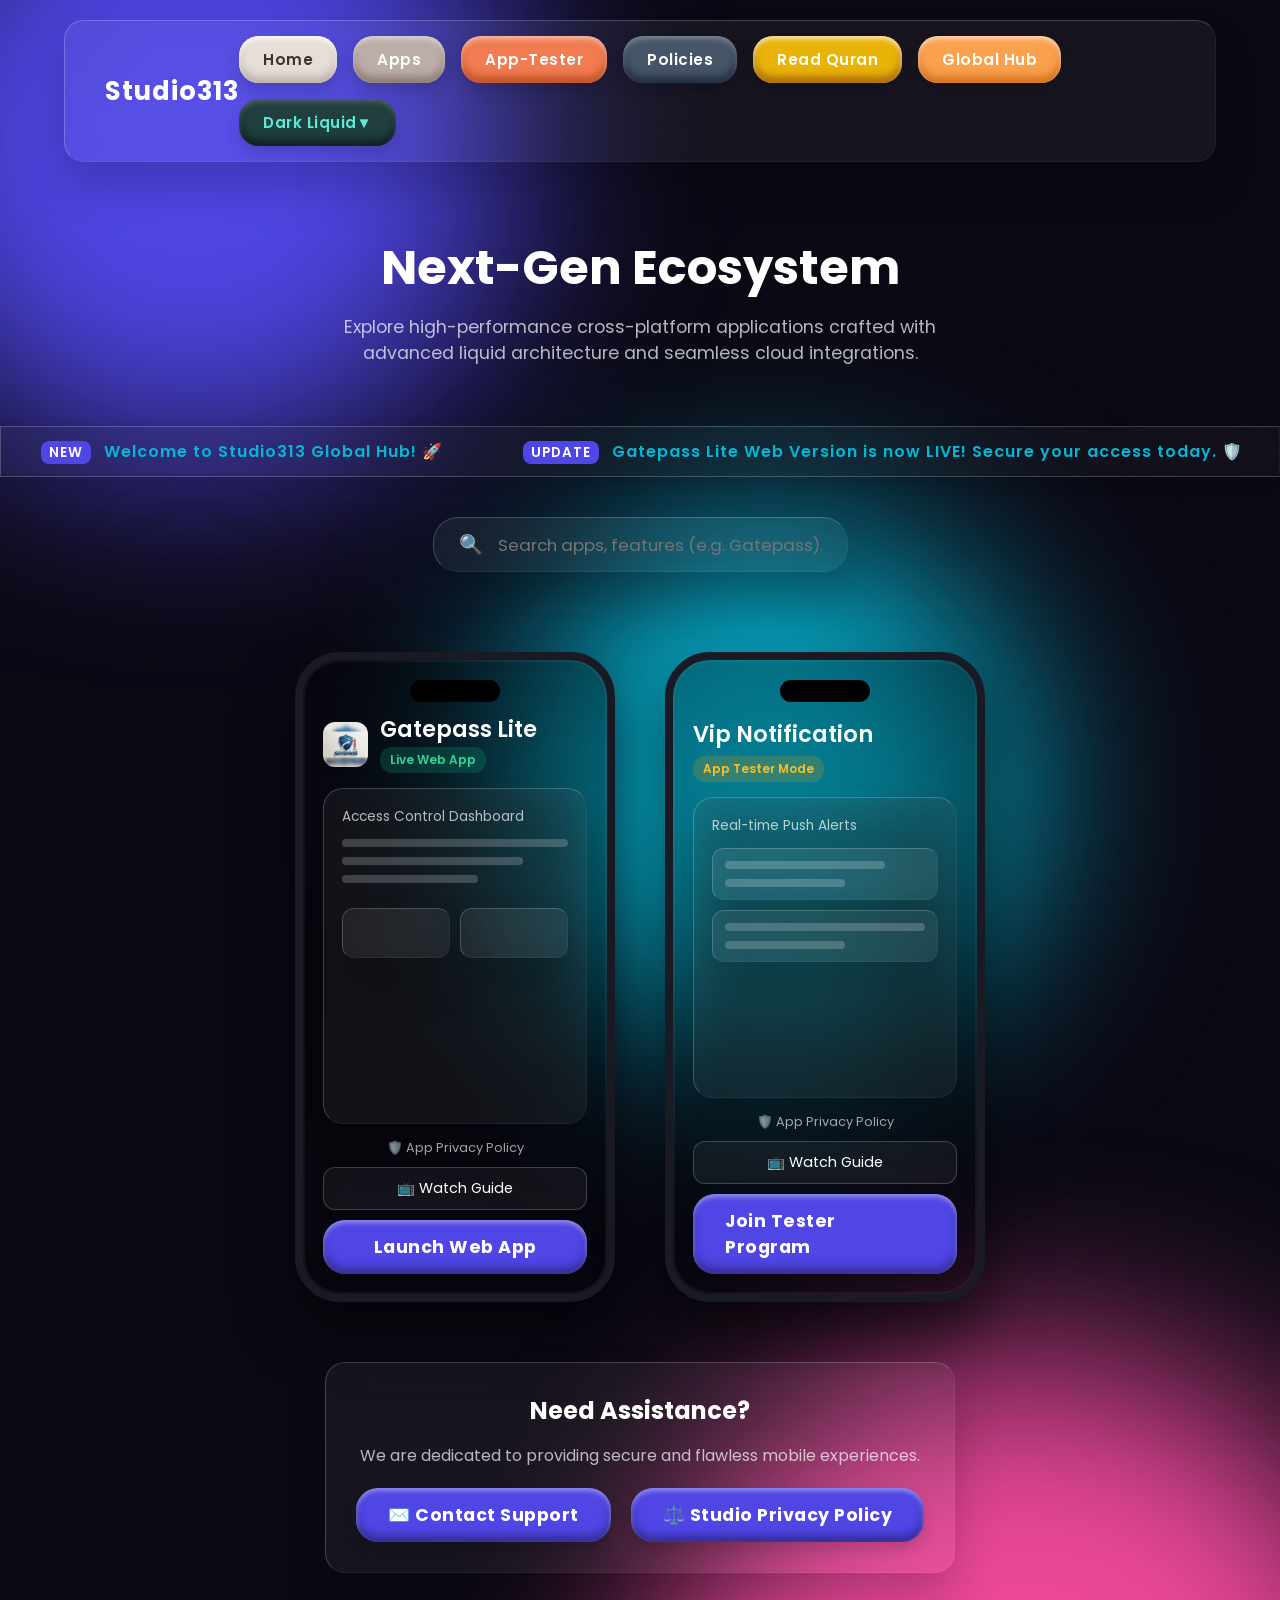
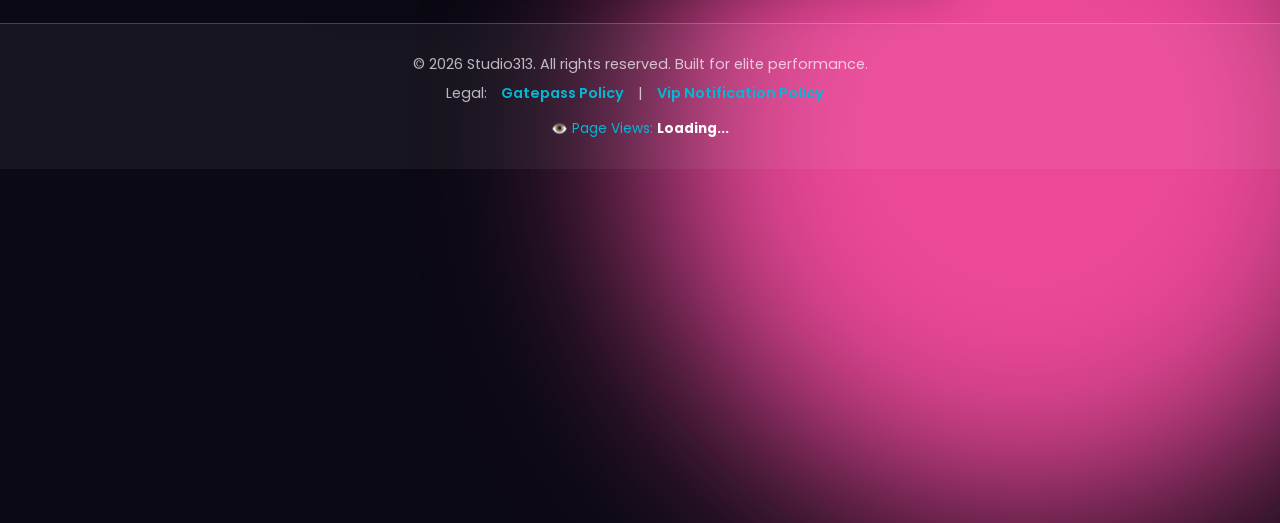
==== index.html @ 282fd988 "Update index.html" ====
<!DOCTYPE html>
<html lang="en" data-theme="dark">
<head>
    <link rel="stylesheet" href="ticker.css">
    <meta charset="UTF-8">
    <meta name="viewport" content="width=device-width, initial-scale=1.0">
    <title>Studio313 | Elite Mobile & Web Studio</title>
    <link href="https://fonts.googleapis.com/css2?family=Poppins:wght@300;400;500;600;700&display=swap" rel="stylesheet">
    <link rel="stylesheet" href="style.css">
    <!-- Nayi Ticker File Link (For Animations) -->
    <link rel="stylesheet" href="ticker.css">
</head>
<body>

    <!-- Dynamic Sun/Moon Liquid Background Elements -->
    <div class="liquid-shape shape-1"></div>
    <div class="liquid-shape shape-2"></div>
    <div class="liquid-shape shape-3"></div>

    <!-- Glass Navbar with Mobile Hamburger -->
    <nav class="navbar glass">
        <div class="logo">Studio313</div>
        
        <!-- Mobile Menu Button (RESTORED) -->
        <button class="mobile-menu-btn" onclick="toggleMobileMenu()">☰</button>

        <ul class="nav-links" id="navLinks" style="align-items: center; gap: 10px;">
            <li><a href="index.html" class="btn-normal-3d">Home</a></li>
            <li><a href="download.html" class="btn-normal-3d">Apps</a></li>
            <li><a href="app-tester.html" class="btn-normal-3d">App-Tester</a></li>
            <li><a href="policies.html" class="btn-normal-3d">Policies</a></li>
            
            <!-- SPECIAL QURAN 3D BUTTON -->
            <li>
                <a href="https://read.quranmajeed.com/" target="_blank" class="quran-special-3d">
                    <span></span> Read Quran
                </a>
            </li>
            
            <li><a href="messenger.html" class="btn-normal-3d" style="color: var(--shape1); font-weight: 700;">Global Hub</a></li>
            
            <li>
                <!-- Custom VIP Theme Switcher -->
                <div class="custom-dropdown">
                    <button class="dropdown-btn btn-normal-3d" onclick="toggleDropdown()" style="border: none; cursor: pointer;">
                        <span id="dropdownBtnText"> Dark Liquid</span> ▼
                    </button>
                    <div class="dropdown-content glass" id="themeDropdown">
                        <a href="#" onclick="setCustomTheme('dark', ' Dark Liquid')"> Dark Liquid</a>
                        <a href="#" onclick="setCustomTheme('light', ' Light Glass')"> Light Glass</a>
                        <a href="#" onclick="setCustomTheme('vip', ' VIP Gold')"> VIP Gold</a>
                        <a href="#" onclick="setCustomTheme('cyber', ' Cyber Neon')"> Cyber Neon</a>
                        <a href="#" onclick="setCustomTheme('pearl', ' Pearl Matte')"> Pearl Matte</a>
                    </div>
                </div>
            </li>
        </ul>
    </nav>

    <!-- Header Section -->
    <div class="header-text">
        <h1>Next-Gen Ecosystem</h1>
        <p>Explore high-performance cross-platform applications crafted with advanced liquid architecture and seamless cloud integrations.</p>
    </div>

    <!-- VIP Animated Advertising Ticker -->
    <div class="ticker-wrapper glass">
        <div class="ticker-track">
            <div class="ticker-item"><span class="highlight">NEW</span> Welcome to Studio313 Global Hub! 🚀</div>
            <div class="ticker-item"><span class="highlight">UPDATE</span> Gatepass Lite Web Version is now LIVE! Secure your access today. 🛡️</div>
            <div class="ticker-item"><span class="highlight">BETA</span> Join the Vip Notification Tester Program. Limited slots available! 🔔</div>
            <div class="ticker-item"><span class="highlight">HIRE US</span> Need a custom Flutter app? Contact our support team for elite development. 💻</div>
            <div class="ticker-item"><span class="highlight">WELCOME</span> We are tracking our amazing new visitors. Thanks for dropping by! 🌍</div>
        </div>
    </div>

    <!-- VIP Glass Search Bar -->
    <div style="max-width: 600px; margin: 0 auto 40px; padding: 12px 25px; border-radius: 25px; display: flex; align-items: center;" class="glass">
        <span style="font-size: 1.2rem; margin-right: 15px;">🔍</span>
        <input type="text" id="searchInput" onkeyup="searchApps()" placeholder="Search apps, features (e.g. Gatepass)..." style="width: 100%; background: transparent; border: none; color: var(--text-color); font-size: 1.05rem; outline: none; font-family: 'Poppins', sans-serif;">
    </div>

   <!-- Apps Showcase inside Hand-Held Mockups -->
    <div class="showcase">
        
        <!-- App 1: Gatepass Lite -->
        <div class="phone-frame glass">
            <div class="dynamic-island"></div>
            <div class="app-header" style="display: flex; align-items: center; gap: 12px; margin-bottom: 15px;">
                <!-- EXACT YAHAN CHOTAY ICON KA NAAM DALEIN -->
                <img src="gatepass-icon.png" alt="App Icon" style="width: 45px; height: 45px; border-radius: 12px; box-shadow: 0 4px 10px rgba(0,0,0,0.3);">
                
                <div>
                    <div class="app-title" style="line-height: 1.1;">Gatepass Lite</div>
                    <div class="app-status status-live">Live Web App</div>
                </div>
            </div>
            <div class="app-widget glass">
                <div class="widget-title">Access Control Dashboard</div>
                <div class="ui-line"></div>
                <div class="ui-line medium"></div>
                <div class="ui-line short"></div>
                <div style="margin-top: 25px; display: flex; gap: 10px;">
                    <div class="glass" style="flex: 1; height: 50px; border-radius: 12px;"></div>
                    <div class="glass" style="flex: 1; height: 50px; border-radius: 12px;"></div>
                </div>
            </div>
            <div style="margin-top: auto; display: flex; flex-direction: column; gap: 10px;">
                <a href="gatepass-policy.html" style="color: var(--text-muted); text-decoration: none; font-size: 0.8rem; text-align: center;">🛡️ App Privacy Policy</a>
                
                <!-- NAYA VIP GUIDE BUTTON -->
                <button onclick="openGuideModal('gatepass')" class="guide-btn glass-btn">📺 Watch Guide</button>
                
                <a href="https://gatepass-lite.web.app" target="_blank" class="vip-action-btn" style="width: 100%;">Launch Web App</a>
            </div>
        </div>

        <!-- App 2: Vip Notification -->
        <div class="phone-frame glass">
            <div class="dynamic-island"></div>
            <div class="app-header">
                <div class="app-title">Vip Notification</div>
                <div class="app-status status-beta">App Tester Mode</div>
            </div>
            <div class="app-widget glass">
                <div class="widget-title">Real-time Push Alerts</div>
                <div class="glass" style="padding: 12px; border-radius: 12px; margin-bottom: 10px;">
                    <div class="ui-line medium"></div>
                    <div class="ui-line short" style="margin-bottom: 0;"></div>
                </div>
                <div class="glass" style="padding: 12px; border-radius: 12px;">
                    <div class="ui-line"></div>
                    <div class="ui-line short" style="margin-bottom: 0;"></div>
                </div>
            </div>
            <div style="margin-top: auto; display: flex; flex-direction: column; gap: 10px;">
                <a href="vip-policy.html" style="color: var(--text-muted); text-decoration: none; font-size: 0.8rem; text-align: center;">🛡️ App Privacy Policy</a>
                
                <!-- NAYA VIP GUIDE BUTTON -->
                <button onclick="openGuideModal('vipnotify')" class="guide-btn glass-btn">📺 Watch Guide</button>
                
                <a href="app-tester.html" class="vip-action-btn" style="width: 100%;">Join Tester Program</a>
            </div>
        </div>

    </div>

    <!-- Support & Legal Section -->
    <div style="text-align: center; margin: 0 auto 50px; max-width: 800px; padding: 30px; border-radius: 20px;" class="glass">
        <h2 style="margin-bottom: 15px;">Need Assistance?</h2>
        <p style="color: var(--text-muted); margin-bottom: 20px;">We are dedicated to providing secure and flawless mobile experiences.</p>
        <div style="display: flex; justify-content: center; gap: 20px; flex-wrap: wrap;">
            <!-- IN DONO PAR BHI VIP BUTTON LAGA DIYA -->
            <a href="contact.html" class="vip-action-btn">✉️ Contact Support</a>
            <a href="studio-policy.html" class="vip-action-btn">⚖️ Studio Privacy Policy</a>
        </div>
    </div>

    <!-- Footer with Live Visitor Counter -->
    <footer>
        <p>&copy; 2026 Studio313. All rights reserved. Built for elite performance.</p>
        <div class="policy-links" style="margin-top: 8px;">
            <span>Legal: </span>
            <a href="gatepass-policy.html">Gatepass Policy</a> | 
            <a href="vip-policy.html">Vip Notification Policy</a>
        </div>
        <div style="margin-top: 15px; font-size: 0.85rem; color: var(--shape3);">
            👁️ Page Views: <span id="visitor-count" style="font-weight: 700; color: var(--text-color);">Loading...</span>
        </div>
    </footer>

    <!-- JS File Link -->
    <script src="script.js"></script>

    <!-- Real Firebase Visitor Counter (Moved inside body for proper loading) -->
    <script type="module">
        import { initializeApp } from "https://www.gstatic.com/firebasejs/12.17.1/firebase-app.js";
        import { getFirestore, doc, getDoc, setDoc, updateDoc, increment } from "https://www.gstatic.com/firebasejs/12.17.1/firebase-firestore.js";

        // Aapki Firebase Keys
        const firebaseConfig = {
            apiKey: "AIzaSyBb_IjN3EtsHuhMP8b5U6_xUEfYf80Gaoc",
            authDomain: "studio313-hq.firebaseapp.com",
            projectId: "studio313-hq",
            storageBucket: "studio313-hq.firebasestorage.app",
            messagingSenderId: "328116481829",
            appId: "1:328116481829:web:6cba13235e85ea76e174cc"
        };

        const app = initializeApp(firebaseConfig);
        const db = getFirestore(app);

        async function updateRealCounter() {
            const countEl = document.getElementById('visitor-count');
            if (!countEl) return;

            // Firebase mein 'stats' collection aur 'views' document ka reference
            const docRef = doc(db, "stats", "views");
            
            try {
                // Check karega ke user naya hai ya purana (Browser Storage se)
                const hasVisited = localStorage.getItem('studio313_real_visitor');
                const docSnap = await getDoc(docRef);

                if (!docSnap.exists()) {
                    // Agar database mein counter nahi hai, toh 1 se shuru karega
                    await setDoc(docRef, { count: 1 });
                    countEl.innerText = "1";
                    localStorage.setItem('studio313_real_visitor', 'yes');
                } else {
                    if (!hasVisited) {
                        // Agar naya user hai, toh Firebase mein +1 karega
                        await updateDoc(docRef, { count: increment(1) });
                        localStorage.setItem('studio313_real_visitor', 'yes');
                        
                        // Naya updated count layega
                        const updatedSnap = await getDoc(docRef);
                        countEl.innerText = updatedSnap.data().count.toLocaleString();
                    } else {
                        // Agar purana user refresh kar raha hai, toh count nahi barhayega sirf show karega
                        countEl.innerText = docSnap.data().count.toLocaleString();
                    }
                }
            } catch (error) {
                console.error("Counter Error:", error);
                countEl.innerText = "Active";
            }
        }

        updateRealCounter();
    </script>
    <!-- ========================================== -->
    <!-- 🌍 9-LANGUAGE VIP GLASS MODAL (POP-UP)     -->
    <!-- ========================================== -->
    <div id="vipGuideModal" class="vip-modal-overlay">
        <div class="vip-modal glass">
            <button class="close-modal" onclick="closeGuideModal()">✖</button>
            
            <div class="modal-content">
                <!-- LEFT SIDE: APP KI TASVEER (PICTURE) -->
                <div class="modal-left">
                    <img id="guideImage" src="app-screenshot.png" alt="App Screen" style="width: 100%; border-radius: 15px; box-shadow: 0 10px 30px rgba(0,0,0,0.5);">
                </div>
                
                <!-- RIGHT SIDE: MULTI-LANGUAGE TEXT -->
                <div class="modal-right">
                    <div class="lang-selector-wrapper">
                        <!-- YAHAN HINDI AUR BENGALI BHI ADD HO GAYI HAIN -->
                        <select id="guideLangSelect" class="glass-btn" onchange="updateGuideText()">
                            <option value="en">🇺🇸 English</option>
                            <option value="ur">🇵🇰 اردو (Urdu)</option>
                            <option value="hi">🇮🇳 हिन्दी (Hindi)</option>
                            <option value="bn">🇧🇩 বাংলা (Bengali)</option>
                            <option value="ar">🇸🇦 العربية (Arabic)</option>
                            <option value="es">🇪🇸 Español (Spanish)</option>
                            <option value="fr">🇫🇷 Français (French)</option>
                            <option value="ru">🇷🇺 Русский (Russian)</option>
                            <option value="zh">🇨🇳 中文 (Chinese)</option>
                        </select>
                    </div>
                    
                    <h2 id="guideTitle" style="margin: 20px 0 15px; color: var(--shape1);">App Guide</h2>
                    <ul id="guideSteps" class="guide-steps-list">
                        <!-- Steps yahan auto-load honge -->
                    </ul>
                </div>
            </div>
        </div>
    </div>

    <!-- VIP Multi-Language Dictionary JS (WITH HINDI & BENGALI) -->
    <script>
        let currentApp = 'gatepass'; // Default

        // 9 Zubanon Ki VIP Dictionary
        const guideDictionary = {
            'gatepass': {
                'en': { title: "Gatepass Lite Guide", steps: ["1. Log in securely to your dashboard.", "2. Monitor real-time access logs.", "3. Approve or deny visitor requests instantly."] },
                'ur': { title: "گیٹ پاس لائٹ گائیڈ", steps: ["1. اپنے ڈیش بورڈ میں محفوظ طریقے سے لاگ ان کریں۔", "2. ریئل ٹائم ایکسیس لاگز مانیٹر کریں۔", "3. وزیٹر کی درخواستیں فوری منظور یا مسترد کریں۔"] },
                'hi': { title: "गेटपास लाइट गाइड", steps: ["1. अपने डैशबोर्ड में सुरक्षित रूप से लॉग इन करें।", "2. रियल-टाइम एक्सेस लॉग्स की निगरानी करें।", "3. आगंतुक के अनुरोधों को तुरंत स्वीकार या अस्वीकार करें।"] },
                'bn': { title: "গেটপাস লাইট গাইড", steps: ["1. আপনার ড্যাশবোর্ডে নিরাপদে লগ ইন করুন।", "2. রিয়েল-টাইম অ্যাক্সেস লগ মনিটর করুন।", "3. দর্শনার্থীদের অনুরোধ সাথে সাথে অনুমোদন বা প্রত্যাখ্যান করুন।"] },
                'ar': { title: "دليل جيت باس لايت", steps: ["1. سجل الدخول إلى لوحة القيادة بأمان.", "2. مراقبة سجلات الوصول في الوقت الفعلي.", "3. الموافقة أو الرفض لطلبات الزوار على الفور."] },
                'es': { title: "Guía de Gatepass", steps: ["1. Inicie sesión de forma segura.", "2. Supervise los registros de acceso.", "3. Apruebe o rechace solicitudes al instante."] },
                'fr': { title: "Guide de Gatepass", steps: ["1. Connectez-vous en toute sécurité.", "2. Surveillez les journaux d'accès.", "3. Approuvez ou refusez les demandes."] },
                'ru': { title: "Руководство Gatepass", steps: ["1. Безопасно войдите в систему.", "2. Отслеживайте журналы доступа.", "3. Мгновенно одобряйте или отклоняйте запросы."] },
                'zh': { title: "Gatepass 指南", steps: ["1. 安全登录到您的仪表板。", "2. 实时监控访问日志。", "3. 立即批准或拒绝请求。"] }
            },
            'vipnotify': {
                'en': { title: "Vip Notify Guide", steps: ["1. Opt-in to the tester program.", "2. Receive live push notifications.", "3. Provide feedback securely."] },
                'ur': { title: "وی آئی پی نوٹیفکیشن گائیڈ", steps: ["1. ٹیسٹر پروگرام میں شامل ہوں۔", "2. لائیو پش نوٹیفکیشنز حاصل کریں۔", "3. محفوظ طریقے سے اپنی رائے دیں۔"] },
                'hi': { title: "वीआईपी नोटिफाई गाइड", steps: ["1. टेस्टर प्रोग्राम में शामिल हों।", "2. लाइव पुश नोटिफिकेशन प्राप्त करें।", "3. सुरक्षित रूप से अपना फीडबैक दें।"] },
                'bn': { title: "ভিআইপি নোটিফাই গাইড", steps: ["1. টেস্টার প্রোগ্রামে যোগ দিন।", "2. লাইভ পুশ নোটিফিকেশন পান।", "3. নিরাপদে আপনার মতামত প্রদান করুন।"] },
                'ar': { title: "دليل إشعارات VIP", steps: ["1. اشترك في برنامج الاختبار.", "2. تلقي إشعارات الدفع المباشرة.", "3. تقديم ملاحظات بأمان."] },
                'es': { title: "Guía VIP Notify", steps: ["1. Únase al programa de pruebas.", "2. Reciba notificaciones en vivo.", "3. Proporcione comentarios de forma segura."] },
                'fr': { title: "Guide VIP Notify", steps: ["1. Rejoignez le programme de test.", "2. Recevez des notifications en direct.", "3. Donnez votre avis en toute sécurité."] },
                'ru': { title: "Руководство VIP Notify", steps: ["1. Присоединяйтесь к программе тестирования.", "2. Получайте push-уведомления.", "3. Оставляйте отзывы безопасно."] },
                'zh': { title: "VIP 通知指南", steps: ["1. 加入测试计划。", "2. 接收实时推送通知。", "3. 安全地提供反馈。"] }
            }
        };

        function openGuideModal(appId) {
            currentApp = appId;
            document.getElementById('vipGuideModal').classList.add('active');
            
            // App ke hisab se tasveer change karna
            const imgEl = document.getElementById('guideImage');
            if(appId === 'gatepass') {
                imgEl.src = 'gatepass-icon.png'; // APNI PIC KA NAAM YAHAN DALEIN
            } else {
                imgEl.src = 'vipnotify-screenshot.png'; // APNI PIC KA NAAM YAHAN DALEIN
            }
            
            updateGuideText(); // Text Load karo
        }

        function closeGuideModal() {
            document.getElementById('vipGuideModal').classList.remove('active');
        }

        function updateGuideText() {
            const lang = document.getElementById('guideLangSelect').value;
            const data = guideDictionary[currentApp][lang];
            
            document.getElementById('guideTitle').innerText = data.title;
            
            // RTL (Right-to-Left) fix for Urdu & Arabic
            const rightPanel = document.querySelector('.modal-right');
            if(lang === 'ur' || lang === 'ar') {
                rightPanel.style.textAlign = 'right';
                rightPanel.style.direction = 'rtl';
            } else {
                rightPanel.style.textAlign = 'left';
                rightPanel.style.direction = 'ltr';
            }

            // List steps
            const ul = document.getElementById('guideSteps');
            ul.innerHTML = '';
            data.steps.forEach(step => {
                let li = document.createElement('li');
                li.innerText = step;
                ul.appendChild(li);
            });
        }
    </script>
</body>
</html>
---- ticker.css ----
/* VIP Animated Advertising Ticker */
.ticker-wrapper {
    width: 100%;
    overflow: hidden;
    background: rgba(255, 255, 255, 0.03);
    border-top: 1px solid var(--glass-border);
    border-bottom: 1px solid var(--glass-border);
    padding: 12px 0;
    margin: 20px 0 40px 0; /* Header ke baad aur search se pehle ki space */
    position: relative;
    z-index: 10;
    box-shadow: 0 5px 15px rgba(0,0,0,0.1);
}

.ticker-track {
    display: flex;
    white-space: nowrap;
    animation: scrollTicker 25s linear infinite;
}

/* Hover karne par animation ruk jaye */
.ticker-wrapper:hover .ticker-track {
    animation-play-state: paused;
}

.ticker-item {
    display: inline-block;
    padding: 0 40px;
    font-size: 1rem;
    color: var(--shape3);
    font-weight: 600;
    letter-spacing: 1px;
}

.ticker-item span.highlight {
    color: var(--text-color);
    background: var(--shape1);
    padding: 2px 8px;
    border-radius: 8px;
    margin-right: 8px;
    font-size: 0.85rem;
}

@keyframes scrollTicker {
    0% { transform: translateX(100%); }
    100% { transform: translateX(-100%); }
}
---- style.css ----
/* --- THEME VARIABLES --- */
:root {
    --bg-color: #0b0914;
    --shape1: #4f46e5;
    --shape2: #ec4899;
    --shape3: #06b6d4;
    --text-color: #ffffff;
    --text-muted: rgba(255, 255, 255, 0.7);
    --glass-bg: rgba(255, 255, 255, 0.05);
    --glass-border: rgba(255, 255, 255, 0.2);
    --phone-frame: #1a1a24;
}

[data-theme="light"] {
    --bg-color: #f0f4f8;
    --shape1: #a5b4fc;
    --shape2: #f9a8d4;
    --shape3: #67e8f9;
    --text-color: #1e293b;
    --text-muted: rgba(30, 41, 59, 0.7);
    --glass-bg: rgba(255, 255, 255, 0.6);
    --glass-border: rgba(255, 255, 255, 0.8);
    --phone-frame: #cbd5e1;
}

[data-theme="vip"] {
    --bg-color: #120000;
    --shape1: #fbbf24;
    --shape2: #d97706;
    --shape3: #78350f;
    --text-color: #ffd700;
    --text-muted: rgba(255, 215, 0, 0.7);
    --glass-bg: rgba(255, 215, 0, 0.03);
    --glass-border: rgba(255, 215, 0, 0.3);
    --phone-frame: #3b2f00;
}

/* --- NAYA THEME 1: CYBER NEON --- */
[data-theme="cyber"] {
    --bg-color: #050914; 
    --shape1: #00ffcc; 
    --shape2: #ff00ff; 
    --shape3: #7000ff; 
    --text-color: #e2e8f0;
    --text-muted: rgba(226, 232, 240, 0.6);
    --glass-bg: rgba(0, 255, 204, 0.02);
    --glass-border: rgba(0, 255, 204, 0.2);
    --phone-frame: #0a1128;
}

/* --- NAYA THEME 2: PEARL MATTE --- */
[data-theme="pearl"] {
    --bg-color: #eaddd7; 
    --shape1: #f38054; 
    --shape2: #bbaea8; 
    --shape3: #6ee7b7; 
    --text-color: #38312e; 
    --text-muted: rgba(56, 49, 46, 0.7);
    --glass-bg: rgba(255, 255, 255, 0.4);
    --glass-border: rgba(255, 255, 255, 0.7);
    --phone-frame: #d6ceca;
}

* {
    margin: 0;
    padding: 0;
    box-sizing: border-box;
    font-family: 'Poppins', sans-serif;
}

/* --- FIX 1: Extra Space Fix (Push Footer to Bottom) --- */
body {
    background-color: var(--bg-color);
    color: var(--text-color);
    min-height: 100vh;
    overflow-x: hidden;
    position: relative;
    transition: background 0.5s ease, color 0.5s ease;
    display: flex;
    flex-direction: column;
}

.contact-wrapper, .tester-container, .download-grid, .showcase {
    flex: 1 0 auto; /* Pushes the footer down */
}

/* --- LIQUID GLOWING BACKGROUND SHAPES (Dynamic via JS) --- */
.liquid-shape {
    position: absolute;
    filter: blur(100px);
    z-index: -1;
    border-radius: 50%;
    animation: moveLiquid 15s infinite alternate cubic-bezier(0.4, 0, 0.2, 1);
    transition: opacity 2s ease, transform 2s ease;
}

.shape-1 { top: -10%; left: -10%; width: 50vw; height: 50vw; background: var(--shape1); }
.shape-2 { bottom: -20%; right: -10%; width: 60vw; height: 60vw; background: var(--shape2); animation-delay: -5s; }
.shape-3 { top: 30%; left: 40%; width: 40vw; height: 40vw; background: var(--shape3); animation-delay: -10s; }

@keyframes moveLiquid {
    0% { transform: translate(0, 0) scale(1); }
    50% { transform: translate(5%, 10%) scale(1.1); }
    100% { transform: translate(-5%, -5%) scale(0.9); }
}

/* --- GLASSMORPHISM EFFECT --- */
.glass {
    background: var(--glass-bg);
    backdrop-filter: blur(25px);
    -webkit-backdrop-filter: blur(25px);
    border-top: 1px solid var(--glass-border);
    border-left: 1px solid var(--glass-border);
    border-right: 1px solid rgba(255, 255, 255, 0.05);
    border-bottom: 1px solid rgba(255, 255, 255, 0.05);
    box-shadow: 0 25px 45px rgba(0, 0, 0, 0.2);
}

.theme-selector {
    padding: 8px 12px;
    outline: none;
    color-scheme: dark; 
}

/* --- NAVIGATION BAR --- */
.navbar {
    display: flex;
    justify-content: space-between;
    align-items: center;
    padding: 15px 40px;
    margin: 20px auto;
    width: 90%;
    max-width: 1300px;
    border-radius: 20px;
    z-index: 100;
    position: relative;
}

.logo { font-size: 1.6rem; font-weight: 700; letter-spacing: 1px; }

.nav-links {
    list-style: none;
    display: flex;
    gap: 15px;
    align-items: center;
    flex-wrap: wrap;
}

/* =========================================
   ULTRA PREMIUM 3D CLAY & NEON CORNERS 
   (Exact Matte Detail + Hover Magic)
   ========================================= */
.nav-links {
    gap: 16px !important;
}

/* 1. MASTER CLAY STRUCTURE (Applies to all buttons) */
.btn-normal-3d, 
.quran-special-3d,
.dropdown-btn {
    display: inline-flex !important;
    align-items: center;
    justify-content: center;
    padding: 12px 24px !important;
    font-family: 'Poppins', sans-serif;
    font-weight: 600 !important;
    font-size: 0.95rem;
    letter-spacing: 0.5px;
    border-radius: 20px !important; /* Premium App Golaai */
    text-decoration: none;
    border: none;
    cursor: pointer;
    position: relative;
    transition: all 0.3s cubic-bezier(0.25, 0.8, 0.25, 1) !important;
    
    /* Variables ko CSS mein call kar liya (Neechay define kiye gaye hain) */
    background: var(--btn-bg) !important;
    color: var(--btn-color) !important;
    
    /* Asli Clay Detail: Top Chamak (Light) + Bottom Gehrai (Dark) */
    box-shadow: 
        inset 0 3px 5px var(--btn-light),
        inset 0 -6px 8px var(--btn-dark),
        0 8px 15px rgba(0, 0, 0, 0.15) !important;
}

/* 2. MOUSE HOVER: CORNER NEON MAGIC */
.btn-normal-3d:hover, 
.quran-special-3d:hover,
.dropdown-btn:hover {
    transform: translateY(-2px);
    box-shadow: 
        /* Yeh hain wo 2 offsets jo sirf CORNERS (kono) par neon light phekenge */
        -5px -5px 15px var(--btn-neon),
         5px  5px 15px var(--btn-neon),
        
        /* 3D Base zinda rakhne ke liye */
        inset 0 3px 5px var(--btn-light),
        inset 0 -6px 8px var(--btn-dark),
        0 12px 20px rgba(0, 0, 0, 0.2) !important;
}

/* 3. MOUSE CLICK: REAL PLASTIC PRESS */
.btn-normal-3d:active, 
.quran-special-3d:active,
.dropdown-btn:active {
    transform: translateY(4px);
    box-shadow: 
        /* Neon roshni click par thori tez hogi */
        -8px -8px 20px var(--btn-neon),
         8px  8px 20px var(--btn-neon),
         
        /* Motai (Volume) dab kar patli ho jayegi */
        inset 0 1px 2px var(--btn-light),
        inset 0 -1px 2px var(--btn-dark),
        0 2px 4px rgba(0, 0, 0, 0.1) !important;
}

/* --- BUTTON COLORS & LIGHTING SETTINGS --- */

/* HOME (Like 'Deslant' - Matte Cream/Grey) */
a.btn-normal-3d[href="index.html"] {
    --btn-bg: #e5dfd8;
    --btn-color: #3b3531;
    --btn-light: rgba(255, 255, 255, 0.9);
    --btn-dark: rgba(184, 172, 162, 0.95);
    --btn-neon: rgba(255, 255, 255, 0.5); 
}

/* APPS (Like 'hoter' - Matte Taupe/Brownish) */
a.btn-normal-3d[href="download.html"] {
    --btn-bg: #bbaea8;
    --btn-color: #ffffff;
    --btn-light: rgba(255, 255, 255, 0.5);
    --btn-dark: rgba(135, 118, 110, 0.95);
    --btn-neon: rgba(187, 174, 168, 0.5);
}

/* APP-TESTER (Like 'Focus' - Matte Orange) */
a.btn-normal-3d[href="app-tester.html"] {
    --btn-bg: #f27c52;
    --btn-color: #ffffff;
    --btn-light: rgba(255, 255, 255, 0.5);
    --btn-dark: rgba(186, 75, 33, 0.95);
    --btn-neon: rgba(242, 124, 82, 0.5); 
}

/* POLICIES (Dark Slate Clay) */
a.btn-normal-3d[href="policies.html"] {
    --btn-bg: #475569;
    --btn-color: #ffffff;
    --btn-light: rgba(255, 255, 255, 0.3);
    --btn-dark: rgba(30, 41, 59, 0.95);
    --btn-neon: rgba(148, 163, 184, 0.4);
}

/* READ QURAN (Premium Gold Clay) */
.quran-special-3d {
    --btn-bg: #eab308;
    --btn-color: #ffffff;
    --btn-light: rgba(255, 255, 255, 0.7);
    --btn-dark: rgba(161, 98, 7, 0.95);
    --btn-neon: rgba(253, 224, 71, 0.6); 
}

/* GLOBAL HUB (Like 'Success' - Vibrant Light Orange) */
a.btn-normal-3d[href*="messenger.html"] {
    --btn-bg: #faa14e;
    --btn-color: #ffffff;
    --btn-light: rgba(255, 255, 255, 0.6);
    --btn-dark: rgba(204, 107, 24, 0.95);
    --btn-neon: rgba(250, 161, 78, 0.5);
}

/* THEME DROPDOWN (Like 'Loating' - Deep Teal/Cyan) */
.dropdown-btn {
    --btn-bg: #223f40;
    --btn-color: #5eead4;
    --btn-light: rgba(255, 255, 255, 0.2);
    --btn-dark: rgba(13, 29, 29, 0.95);
    --btn-neon: rgba(94, 234, 212, 0.4); 
}

/* --- HERO HEADER --- */
.header-text {
    text-align: center;
    margin: 50px 20px 40px;
    z-index: 10;
    position: relative;
}
.header-text h1 { font-size: 3rem; margin-bottom: 10px; font-weight: 700; }
.header-text p { font-size: 1.1rem; color: var(--text-muted); max-width: 600px; margin: 0 auto; }

/* --- APPS SHOWCASE GRID --- */
.showcase {
    display: flex;
    justify-content: center;
    gap: 50px;
    flex-wrap: wrap;
    padding: 20px;
    max-width: 1300px;
    margin: 20px auto 40px; 
    z-index: 10;
    position: relative;
    flex: 1;
}

/* --- HAND-HELD STYLE PHONE MOCKUP --- */
.phone-frame {
    width: 320px;
    height: 650px;
    border-radius: 45px;
    border: 8px solid var(--phone-frame);
    background: rgba(0, 0, 0, 0.3);
    position: relative;
    padding: 20px;
    box-shadow: 0 30px 60px rgba(0, 0, 0, 0.6), inset 0 0 0 2px rgba(255,255,255,0.05);
    display: flex;
    flex-direction: column;
    overflow: hidden;
    transition: transform 0.4s cubic-bezier(0.175, 0.885, 0.32, 1.275);
}

.phone-frame:hover { transform: translateY(-15px) scale(1.02); }

.dynamic-island {
    width: 90px;
    height: 22px;
    background: #000;
    border-radius: 20px;
    margin: 0 auto 15px;
}

.app-header { margin-bottom: 15px; }
.app-title { font-size: 1.4rem; font-weight: 600; }
.app-status {
    font-size: 0.75rem;
    padding: 4px 10px;
    border-radius: 12px;
    display: inline-block;
    margin-top: 5px;
    font-weight: 600;
}

.status-live { background: rgba(16, 185, 129, 0.2); color: #34d399; }
.status-beta { background: rgba(245, 158, 11, 0.2); color: #fbbf24; }

.app-widget {
    border-radius: 20px;
    padding: 18px;
    margin-bottom: 15px;
    flex-grow: 1;
}
.widget-title { font-size: 0.85rem; color: var(--text-muted); margin-bottom: 12px; }

.ui-line {
    height: 8px;
    background: var(--glass-border);
    border-radius: 4px;
    margin-bottom: 10px;
}
.ui-line.short { width: 60%; }
.ui-line.medium { width: 80%; }

.action-btn {
    text-align: center;
    padding: 14px;
    text-decoration: none;
    margin-top: auto;
    display: block;
}

/* --- CUSTOM VIP DROPDOWN (Fix for White Background) --- */
.custom-dropdown {
    position: relative;
    display: inline-block;
}

.dropdown-content {
    display: none;
    position: absolute;
    right: 0;
    top: 110%;
    min-width: 160px;
    border-radius: 15px;
    overflow: hidden;
    z-index: 1000;
}

.dropdown-content.show {
    display: block;
    animation: fadeIn 0.2s ease;
}

.dropdown-content a {
    color: var(--text-color);
    padding: 12px 16px;
    text-decoration: none;
    display: block;
    font-weight: 500;
    font-size: 0.9rem;
    transition: background 0.2s;
}

.dropdown-content a:hover {
    background: var(--glass-border);
}

@keyframes fadeIn {
    from { opacity: 0; transform: translateY(-10px); }
    to { opacity: 1; transform: translateY(0); }
}

/* --- MOBILE RESPONSIVENESS (Hamburger Menu) --- */
.mobile-menu-btn {
    display: none;
    font-size: 1.8rem;
    background: none;
    border: none;
    color: var(--text-color);
    cursor: pointer;
}

@media screen and (max-width: 850px) {
    .mobile-menu-btn {
        display: block; 
    }
    
    .nav-links {
        display: none; 
        flex-direction: column;
        position: absolute;
        top: 80px;
        left: 5%;
        width: 90%;
        background: var(--bg-color);
        border: 1px solid var(--glass-border);
        border-radius: 20px;
        padding: 20px;
        box-shadow: 0 20px 40px rgba(0,0,0,0.5);
    }
    
    .nav-links.active {
        display: flex; 
    }
    
    .nav-links li {
        width: 100%;
        text-align: center;
    }
    
    /* Fix Mobile Width for 3D Buttons */
    .nav-links > li > a, .dropdown-btn {
        width: 100%;
        margin-bottom: 10px;
    }
    
    .custom-dropdown {
        width: 100%;
        text-align: center;
        margin-top: 5px;
    }
    
    .dropdown-content {
        left: 50%;
        transform: translateX(-50%);
        right: auto;
    }
}

/* --- FIX 2: Custom VIP Dropdown Arrow for Contact Form --- */
.form-group select.form-control {
    -webkit-appearance: none;
    -moz-appearance: none;
    appearance: none;
    background-image: url('data:image/svg+xml;utf8,<svg xmlns="http://www.w3.org/2000/svg" width="24" height="24" fill="white"><path d="M7 10l5 5 5-5z"/></svg>');
    background-repeat: no-repeat;
    background-position: right 15px center;
    padding-right: 40px;
    cursor: pointer;
}

.form-group select.form-control option {
    background-color: #1a1a24;
    color: #ffffff;
    padding: 10px;
}

.form-group select.form-control:focus {
    background-color: rgba(255, 255, 255, 0.08);
}

/* --- FOOTER --- */
footer {
    flex-shrink: 0;
    width: 100%;
    text-align: center;
    padding: 30px 20px;
    border-top: 1px solid var(--glass-border);
    z-index: 10;
    color: var(--text-muted);
    font-size: 0.9rem;
    background: var(--glass-bg);
}

.policy-links a {
    color: var(--shape3);
    text-decoration: none;
    margin: 0 10px;
    font-weight: 600;
}
.policy-links a:hover { text-decoration: underline; }

/* =========================================
   UNIVERSAL VIP ACTION BUTTON (For All Pages)
   ========================================= */
.vip-action-btn {
    display: inline-flex !important;
    align-items: center;
    justify-content: center;
    padding: 14px 32px !important;
    font-family: 'Poppins', sans-serif;
    font-weight: 700 !important;
    font-size: 1.1rem;
    letter-spacing: 0.5px;
    border-radius: 22px !important;
    text-decoration: none;
    border: none;
    cursor: pointer;
    position: relative;
    transition: all 0.3s cubic-bezier(0.25, 0.8, 0.25, 1) !important;
    
    /* VIP Universal Color (Indigo/Blue) */
    --btn-bg: #4f46e5; 
    --btn-color: #ffffff;
    --btn-light: rgba(255, 255, 255, 0.4);
    --btn-dark: rgba(49, 42, 140, 0.95);
    --btn-neon: rgba(79, 70, 229, 0.5); /* Indigo Neon Glow */

    background: var(--btn-bg) !important;
    color: var(--btn-color) !important;
    
    /* 3D Matte Clay Structure */
    box-shadow: 
        inset 0 3px 5px var(--btn-light),
        inset 0 -6px 8px var(--btn-dark),
        0 8px 15px rgba(0, 0, 0, 0.15) !important;
}

/* Hover: Corner Neon Magic */
.vip-action-btn:hover {
    transform: translateY(-2px);
    box-shadow: 
        -5px -5px 15px var(--btn-neon),
         5px  5px 15px var(--btn-neon),
        inset 0 3px 5px var(--btn-light),
        inset 0 -6px 8px var(--btn-dark),
        0 12px 20px rgba(0, 0, 0, 0.2) !important;
}

/* Click: Real Plastic Press */
.vip-action-btn:active {
    transform: translateY(4px);
    box-shadow: 
        -8px -8px 20px var(--btn-neon),
         8px  8px 20px var(--btn-neon),
        inset 0 1px 2px var(--btn-light),
        inset 0 -1px 2px var(--btn-dark),
        0 2px 4px rgba(0, 0, 0, 0.1) !important;

    /* VIP Animated Advertising Ticker */
.ticker-wrapper {
    width: 100%;
    overflow: hidden;
    background: rgba(255, 255, 255, 0.03);
    border-top: 1px solid var(--glass-border);
    border-bottom: 1px solid var(--glass-border);
    padding: 12px 0;
    margin: 20px 0 40px 0; /* Header ke baad aur search se pehle ki space */
    position: relative;
    z-index: 10;
    box-shadow: 0 5px 15px rgba(0,0,0,0.1);
}

.ticker-track {
    display: flex;
    white-space: nowrap;
    animation: scrollTicker 25s linear infinite;
}

/* Hover karne par animation ruk jaye */
.ticker-wrapper:hover .ticker-track {
    animation-play-state: paused;
}

.ticker-item {
    display: inline-block;
    padding: 0 40px;
    font-size: 1rem;
    color: var(--shape3);
    font-weight: 600;
    letter-spacing: 1px;
}

.ticker-item span.highlight {
    color: var(--text-color);
    background: var(--shape1);
    padding: 2px 8px;
    border-radius: 8px;
    margin-right: 8px;
    font-size: 0.85rem;
}

@keyframes scrollTicker {
    0% { transform: translateX(100%); }
    100% { transform: translateX(-100%); }
}
}

/* ==========================================
   VIP MULTI-LANGUAGE MODAL (POP-UP) CSS
   ========================================== */
.guide-btn {
    padding: 10px;
    font-size: 0.9rem;
    border-radius: 12px;
    border: 1px solid var(--glass-border);
    color: var(--text-color);
    background: rgba(255, 255, 255, 0.05);
    cursor: pointer;
    transition: all 0.3s ease;
}
.guide-btn:hover { background: rgba(255, 255, 255, 0.15); border-color: var(--shape1); }

/* Overlay (Peechay ka Blur) */
.vip-modal-overlay {
    position: fixed;
    top: 0; left: 0; width: 100%; height: 100%;
    background: rgba(0, 0, 0, 0.7);
    backdrop-filter: blur(15px);
    -webkit-backdrop-filter: blur(15px);
    z-index: 9999; /* Sab se upar */
    display: flex;
    justify-content: center;
    align-items: center;
    opacity: 0;
    visibility: hidden;
    transition: all 0.4s ease;
}
.vip-modal-overlay.active {
    opacity: 1;
    visibility: visible;
}

/* Glass Modal Box */
.vip-modal {
    width: 90%;
    max-width: 900px;
    border-radius: 25px;
    padding: 30px;
    position: relative;
    transform: scale(0.8);
    transition: transform 0.4s cubic-bezier(0.175, 0.885, 0.32, 1.275);
    box-shadow: 0 30px 60px rgba(0,0,0,0.6), inset 0 0 0 2px rgba(255,255,255,0.1);
}
.vip-modal-overlay.active .vip-modal { transform: scale(1); }

/* Close Button */
.close-modal {
    position: absolute;
    top: 20px; right: 25px;
    background: transparent;
    border: none;
    color: var(--text-color);
    font-size: 1.5rem;
    cursor: pointer;
    transition: color 0.2s;
    z-index: 10;
}
.close-modal:hover { color: #ef4444; }

/* Content Layout (Grid) */
.modal-content {
    display: grid;
    grid-template-columns: 1fr 1fr;
    gap: 30px;
    align-items: center;
}

.guide-steps-list {
    list-style: none;
    padding: 0;
    margin: 0;
}
.guide-steps-list li {
    background: rgba(255, 255, 255, 0.05);
    border-left: 4px solid var(--shape3);
    padding: 12px 15px;
    margin-bottom: 12px;
    border-radius: 8px;
    font-size: 0.95rem;
    color: #e2e8f0;
}

/* RTL Support for Arabic/Urdu */
.modal-right[style*="direction: rtl"] .guide-steps-list li {
    border-left: none;
    border-right: 4px solid var(--shape3);
}

/* Mobile Responsiveness */
@media (max-width: 768px) {
    .modal-content { grid-template-columns: 1fr; }
    .modal-left img { max-height: 250px; object-fit: contain; }
    .vip-modal { padding: 20px; max-height: 90vh; overflow-y: auto; }
}
---- ticker.css ----
/* VIP Animated Advertising Ticker */
.ticker-wrapper {
    width: 100%;
    overflow: hidden;
    background: rgba(255, 255, 255, 0.03);
    border-top: 1px solid var(--glass-border);
    border-bottom: 1px solid var(--glass-border);
    padding: 12px 0;
    margin: 20px 0 40px 0; /* Header ke baad aur search se pehle ki space */
    position: relative;
    z-index: 10;
    box-shadow: 0 5px 15px rgba(0,0,0,0.1);
}

.ticker-track {
    display: flex;
    white-space: nowrap;
    animation: scrollTicker 25s linear infinite;
}

/* Hover karne par animation ruk jaye */
.ticker-wrapper:hover .ticker-track {
    animation-play-state: paused;
}

.ticker-item {
    display: inline-block;
    padding: 0 40px;
    font-size: 1rem;
    color: var(--shape3);
    font-weight: 600;
    letter-spacing: 1px;
}

.ticker-item span.highlight {
    color: var(--text-color);
    background: var(--shape1);
    padding: 2px 8px;
    border-radius: 8px;
    margin-right: 8px;
    font-size: 0.85rem;
}

@keyframes scrollTicker {
    0% { transform: translateX(100%); }
    100% { transform: translateX(-100%); }
}
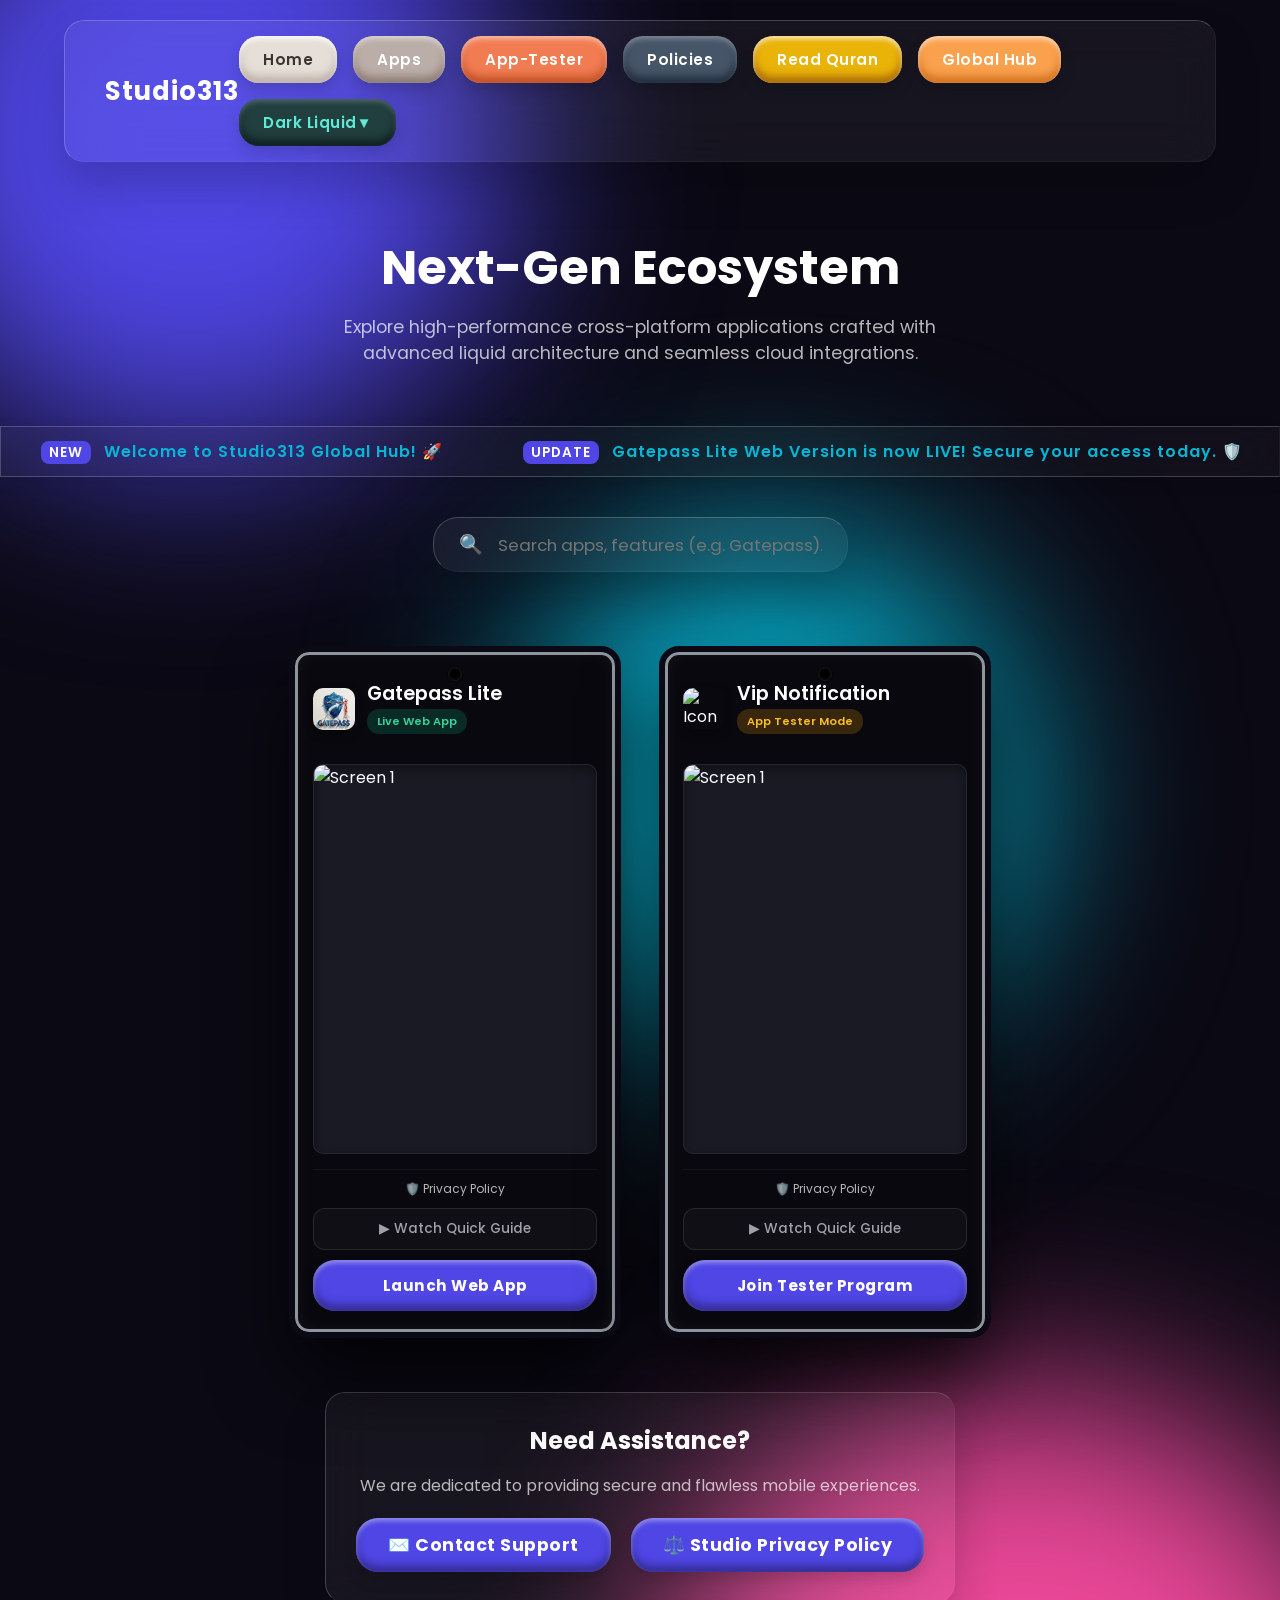
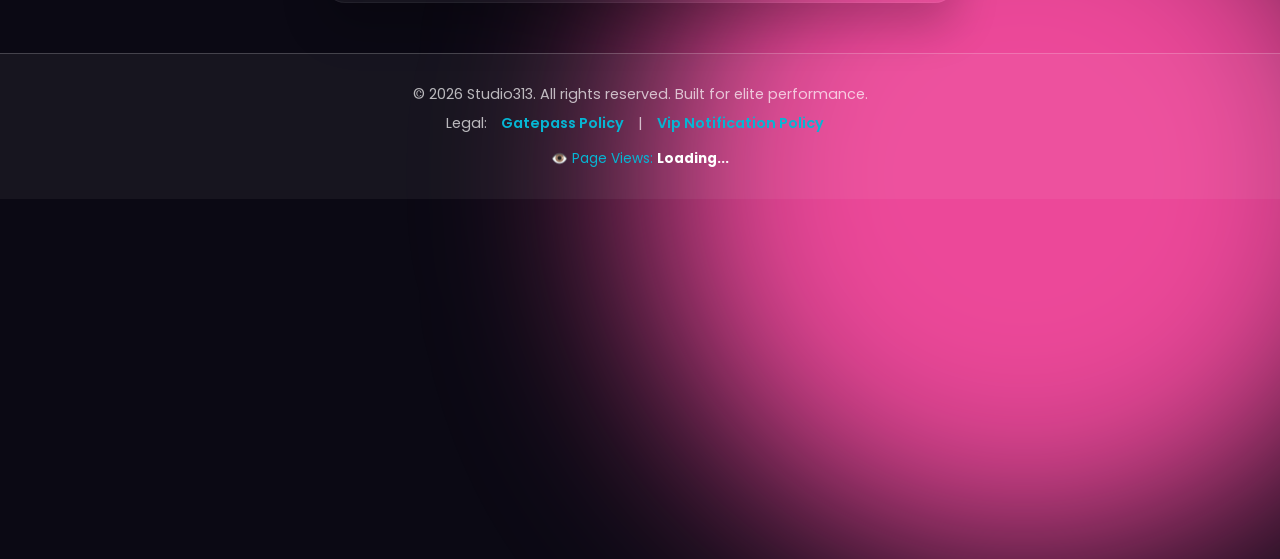
==== commit 1dbd00c8: "Update index.html" ====
--- a/index.html
+++ b/index.html
@@ -83,68 +83,69 @@
    <!-- Apps Showcase inside Hand-Held Mockups -->
     <div class="showcase">
         
-        <!-- App 1: Gatepass Lite -->
-        <div class="phone-frame glass">
-            <div class="dynamic-island"></div>
-            <div class="app-header" style="display: flex; align-items: center; gap: 12px; margin-bottom: 15px;">
-                <!-- EXACT YAHAN CHOTAY ICON KA NAAM DALEIN -->
-                <img src="gatepass-icon.png" alt="App Icon" style="width: 45px; height: 45px; border-radius: 12px; box-shadow: 0 4px 10px rgba(0,0,0,0.3);">
-                
+        <!-- App 1: Gatepass Lite (S25 Ultra Design) -->
+        <div class="phone-frame">
+            <div class="punch-hole-camera"></div>
+            
+            <div class="app-header" style="display: flex; align-items: center; gap: 12px; margin-top: 10px;">
+                <img src="gatepass-icon.png" alt="Icon" style="width: 42px; height: 42px; border-radius: 10px; box-shadow: 0 4px 10px rgba(0,0,0,0.3);">
                 <div>
-                    <div class="app-title" style="line-height: 1.1;">Gatepass Lite</div>
-                    <div class="app-status status-live">Live Web App</div>
-                </div>
-            </div>
-            <div class="app-widget glass">
-                <div class="widget-title">Access Control Dashboard</div>
-                <div class="ui-line"></div>
-                <div class="ui-line medium"></div>
-                <div class="ui-line short"></div>
-                <div style="margin-top: 25px; display: flex; gap: 10px;">
-                    <div class="glass" style="flex: 1; height: 50px; border-radius: 12px;"></div>
-                    <div class="glass" style="flex: 1; height: 50px; border-radius: 12px;"></div>
-                </div>
-            </div>
-            <div style="margin-top: auto; display: flex; flex-direction: column; gap: 10px;">
-                <a href="gatepass-policy.html" style="color: var(--text-muted); text-decoration: none; font-size: 0.8rem; text-align: center;">🛡️ App Privacy Policy</a>
-                
-                <!-- NAYA VIP GUIDE BUTTON -->
-                <button onclick="openGuideModal('gatepass')" class="guide-btn glass-btn">📺 Watch Guide</button>
-                
-                <a href="https://gatepass-lite.web.app" target="_blank" class="vip-action-btn" style="width: 100%;">Launch Web App</a>
-            </div>
-        </div>
-
-        <!-- App 2: Vip Notification -->
-        <div class="phone-frame glass">
-            <div class="dynamic-island"></div>
-            <div class="app-header">
-                <div class="app-title">Vip Notification</div>
-                <div class="app-status status-beta">App Tester Mode</div>
-            </div>
-            <div class="app-widget glass">
-                <div class="widget-title">Real-time Push Alerts</div>
-                <div class="glass" style="padding: 12px; border-radius: 12px; margin-bottom: 10px;">
-                    <div class="ui-line medium"></div>
-                    <div class="ui-line short" style="margin-bottom: 0;"></div>
-                </div>
-                <div class="glass" style="padding: 12px; border-radius: 12px;">
-                    <div class="ui-line"></div>
-                    <div class="ui-line short" style="margin-bottom: 0;"></div>
-                </div>
-            </div>
-            <div style="margin-top: auto; display: flex; flex-direction: column; gap: 10px;">
-                <a href="vip-policy.html" style="color: var(--text-muted); text-decoration: none; font-size: 0.8rem; text-align: center;">🛡️ App Privacy Policy</a>
-                
-                <!-- NAYA VIP GUIDE BUTTON -->
-                <button onclick="openGuideModal('vipnotify')" class="guide-btn glass-btn">📺 Watch Guide</button>
-                
-                <a href="app-tester.html" class="vip-action-btn" style="width: 100%;">Join Tester Program</a>
-            </div>
-        </div>
-
-    </div>
-
+                    <div class="app-title" style="line-height: 1.1; font-size: 1.2rem;">Gatepass Lite</div>
+                    <div class="app-status status-live" style="font-size: 0.7rem;">Live Web App</div>
+                </div>
+            </div>
+
+            <!-- AUTO-SLIDING 4 SCREENSHOTS -->
+            <div class="app-screen-slider">
+                <div class="slider-track">
+                    <!-- Yahan apni 4 tasveeron ke naam dalein -->
+                    <img src="gatepass-screen1.png" alt="Screen 1">
+                    <img src="gatepass-screen2.png" alt="Screen 2">
+                    <img src="gatepass-screen3.png" alt="Screen 3">
+                    <img src="gatepass-screen4.png" alt="Screen 4">
+                </div>
+            </div>
+
+            <!-- Sleek Bottom Actions -->
+            <div class="phone-actions">
+                <a href="gatepass-policy.html" style="color: var(--text-muted); text-decoration: none; font-size: 0.75rem; text-align: center;">🛡️ Privacy Policy</a>
+                <button onclick="openGuideModal('gatepass')" class="btn-watch-guide">▶ Watch Quick Guide</button>
+                <a href="https://gatepass-lite.web.app" target="_blank" class="vip-action-btn phone-launch-btn">Launch Web App</a>
+            </div>
+        </div>
+
+        <!-- App 2: Vip Notification (S25 Ultra Design) -->
+        <div class="phone-frame">
+            <div class="punch-hole-camera"></div>
+            
+            <div class="app-header" style="display: flex; align-items: center; gap: 12px; margin-top: 10px;">
+                <img src="vipnotify-icon.png" alt="Icon" style="width: 42px; height: 42px; border-radius: 10px; box-shadow: 0 4px 10px rgba(0,0,0,0.3);">
+                <div>
+                    <div class="app-title" style="line-height: 1.1; font-size: 1.2rem;">Vip Notification</div>
+                    <div class="app-status status-beta" style="font-size: 0.7rem;">App Tester Mode</div>
+                </div>
+            </div>
+
+            <!-- AUTO-SLIDING 4 SCREENSHOTS -->
+            <div class="app-screen-slider">
+                <div class="slider-track">
+                    <!-- Yahan apni 4 tasveeron ke naam dalein -->
+                    <img src="vip-screen1.png" alt="Screen 1">
+                    <img src="vip-screen2.png" alt="Screen 2">
+                    <img src="vip-screen3.png" alt="Screen 3">
+                    <img src="vip-screen4.png" alt="Screen 4">
+                </div>
+            </div>
+
+            <!-- Sleek Bottom Actions -->
+            <div class="phone-actions">
+                <a href="vip-policy.html" style="color: var(--text-muted); text-decoration: none; font-size: 0.75rem; text-align: center;">🛡️ Privacy Policy</a>
+                <button onclick="openGuideModal('vipnotify')" class="btn-watch-guide">▶ Watch Quick Guide</button>
+                <a href="app-tester.html" class="vip-action-btn phone-launch-btn">Join Tester Program</a>
+            </div>
+        </div>
+
+    </div>   
     <!-- Support & Legal Section -->
     <div style="text-align: center; margin: 0 auto 50px; max-width: 800px; padding: 30px; border-radius: 20px;" class="glass">
         <h2 style="margin-bottom: 15px;">Need Assistance?</h2>
--- a/style.css
+++ b/style.css
@@ -345,29 +345,117 @@
 .status-live { background: rgba(16, 185, 129, 0.2); color: #34d399; }
 .status-beta { background: rgba(245, 158, 11, 0.2); color: #fbbf24; }
 
-.app-widget {
-    border-radius: 20px;
-    padding: 18px;
-    margin-bottom: 15px;
+/* =========================================
+   SAMSUNG GALAXY S25 ULTRA VIP PHONE MOCKUP
+   ========================================= */
+.phone-frame {
+    width: 320px;
+    height: 680px;
+    border-radius: 14px; /* S-Ultra Sharp Corners */
+    border: 3px solid #8e959c; /* Titanium Grey Frame */
+    outline: 6px solid #0b0914; /* Outer Dark Bezel */
+    background: #09080e; /* Deep OLED Black Screen */
+    position: relative;
+    padding: 18px 15px;
+    display: flex;
+    flex-direction: column;
+    box-shadow: 0 40px 80px rgba(0,0,0,0.8), inset 0 0 15px rgba(255,255,255,0.05);
+    overflow: hidden;
+    transition: transform 0.4s cubic-bezier(0.175, 0.885, 0.32, 1.275);
+}
+
+.phone-frame:hover { transform: translateY(-15px) scale(1.02); }
+
+/* S25 Ultra Punch-Hole Camera */
+.punch-hole-camera {
+    width: 14px;
+    height: 14px;
+    background: #000;
+    border-radius: 50%;
+    position: absolute;
+    top: 12px;
+    left: 50%;
+    transform: translateX(-50%);
+    z-index: 20;
+    box-shadow: inset 0 0 3px rgba(255,255,255,0.2), 0 0 0 1px rgba(0,0,0,0.5);
+}
+
+/* =========================================
+   AUTO-SLIDING APP SCREENS (ANIMATION)
+   ========================================= */
+.app-screen-slider {
     flex-grow: 1;
-}
-.widget-title { font-size: 0.85rem; color: var(--text-muted); margin-bottom: 12px; }
-
-.ui-line {
-    height: 8px;
-    background: var(--glass-border);
-    border-radius: 4px;
-    margin-bottom: 10px;
-}
-.ui-line.short { width: 60%; }
-.ui-line.medium { width: 80%; }
-
-.action-btn {
-    text-align: center;
-    padding: 14px;
-    text-decoration: none;
+    margin: 15px 0;
+    border-radius: 10px;
+    overflow: hidden;
+    position: relative;
+    background: #1a1a24;
+    box-shadow: inset 0 4px 10px rgba(0,0,0,0.4);
+    border: 1px solid rgba(255,255,255,0.05);
+}
+
+.slider-track {
+    display: flex;
+    width: 400%; /* Kyunke 4 tasveerein hain */
+    height: 100%;
+    /* 16 Seconds ki smooth animation, ruk ruk kar chalegi */
+    animation: appSlideShow 16s infinite cubic-bezier(0.77, 0, 0.175, 1);
+}
+
+.slider-track img {
+    width: 25%; /* Har tasveer track ka 25% (1/4) hissa legi */
+    height: 100%;
+    object-fit: cover; /* Screen mein perfectly fit hone ke liye */
+}
+
+/* 4 Screens ki Animation Keyframes */
+@keyframes appSlideShow {
+    0%, 20% { transform: translateX(0); }             /* Screen 1 */
+    25%, 45% { transform: translateX(-25%); }         /* Screen 2 */
+    50%, 70% { transform: translateX(-50%); }         /* Screen 3 */
+    75%, 95% { transform: translateX(-75%); }         /* Screen 4 */
+    100% { transform: translateX(0); }                /* Wapis Screen 1 */
+}
+
+/* =========================================
+   PREMIUM BOTTOM BUTTONS (Sleek UI)
+   ========================================= */
+.phone-actions {
+    display: flex;
+    flex-direction: column;
+    gap: 10px;
     margin-top: auto;
-    display: block;
+    padding-top: 10px;
+    border-top: 1px solid rgba(255, 255, 255, 0.05);
+}
+
+.btn-watch-guide {
+    display: flex;
+    align-items: center;
+    justify-content: center;
+    gap: 8px;
+    padding: 10px;
+    background: rgba(255,255,255,0.03);
+    border: 1px solid rgba(255,255,255,0.1);
+    border-radius: 12px;
+    color: #a1a1aa; /* Premium light grey text */
+    font-size: 0.85rem;
+    font-weight: 500;
+    cursor: pointer;
+    transition: all 0.3s;
+}
+
+.btn-watch-guide:hover {
+    background: rgba(255,255,255,0.1);
+    color: #ffffff;
+    border-color: rgba(255,255,255,0.3);
+}
+
+.phone-launch-btn {
+    border-radius: 12px !important; /* Phone ke andar gol nahi, boxy button acha lagta hai */
+    padding: 12px !important;
+    font-size: 0.95rem !important;
+    width: 100%;
 }
 
 /* --- CUSTOM VIP DROPDOWN (Fix for White Background) --- */
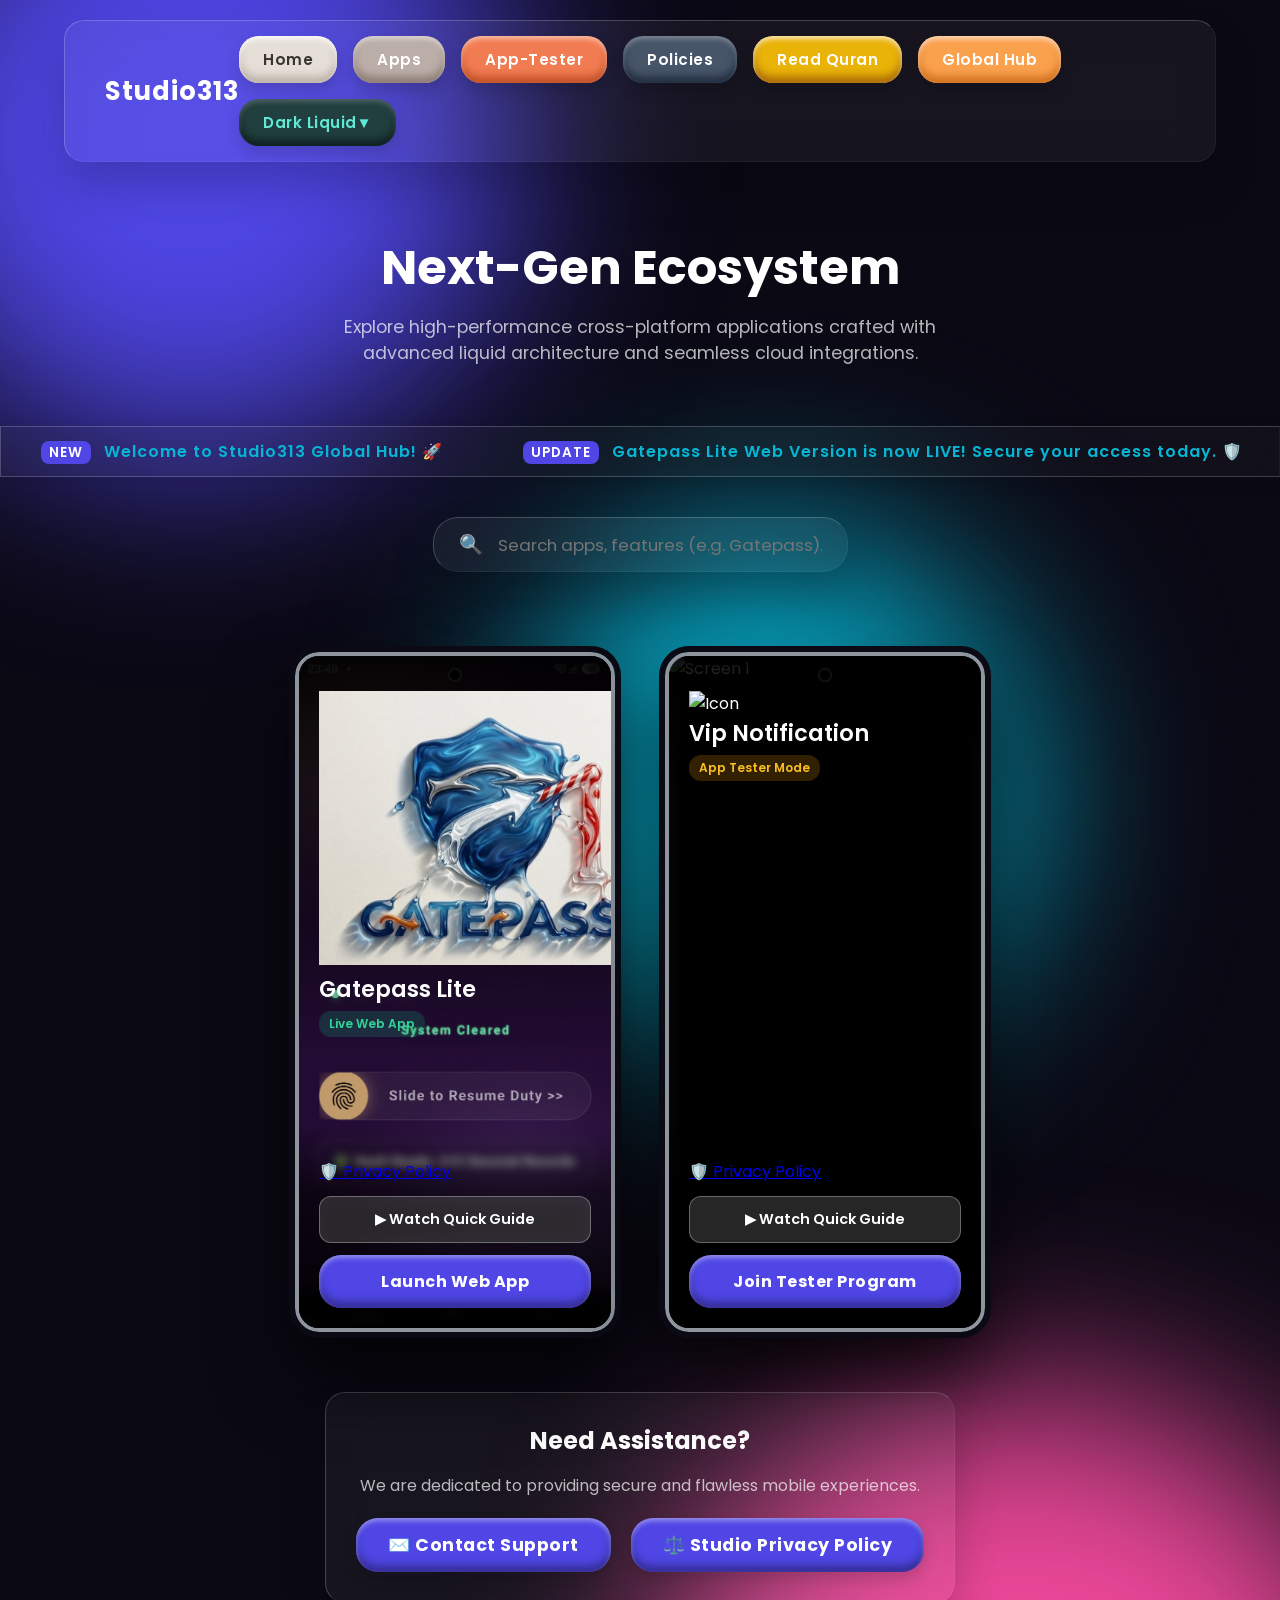
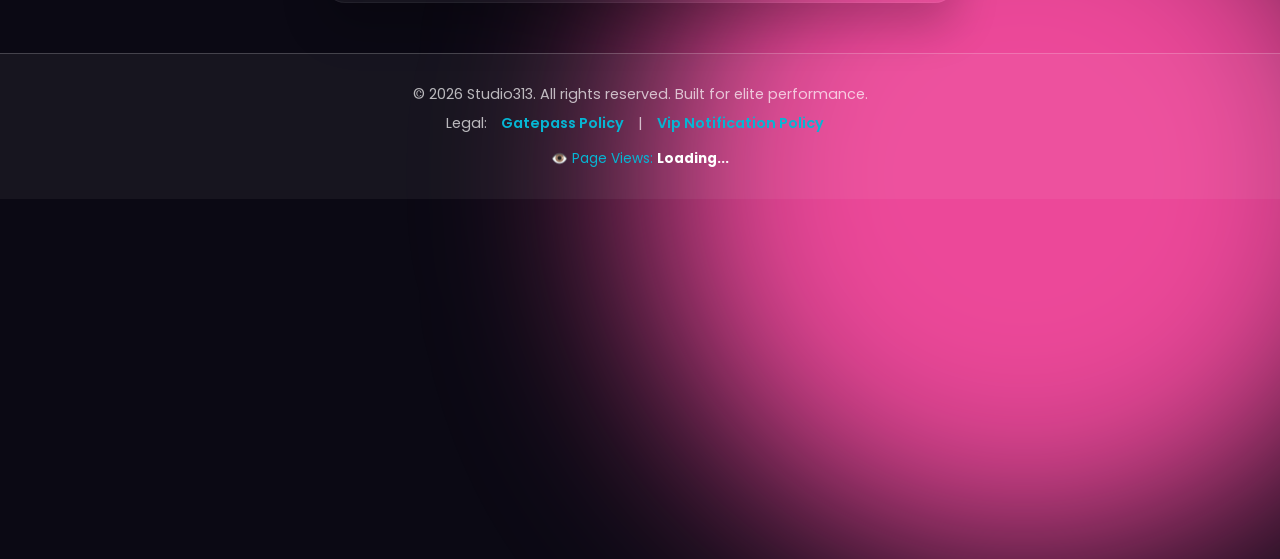
==== commit 8a04fb92: "Update index.html" ====
--- a/index.html
+++ b/index.html
@@ -83,65 +83,71 @@
    <!-- Apps Showcase inside Hand-Held Mockups -->
     <div class="showcase">
         
-        <!-- App 1: Gatepass Lite (S25 Ultra Design) -->
+        <!-- App 1: Gatepass Lite (Ultra S25 Design) -->
         <div class="phone-frame">
-            <div class="punch-hole-camera"></div>
-            
-            <div class="app-header" style="display: flex; align-items: center; gap: 12px; margin-top: 10px;">
-                <img src="gatepass-icon.png" alt="Icon" style="width: 42px; height: 42px; border-radius: 10px; box-shadow: 0 4px 10px rgba(0,0,0,0.3);">
-                <div>
-                    <div class="app-title" style="line-height: 1.1; font-size: 1.2rem;">Gatepass Lite</div>
-                    <div class="app-status status-live" style="font-size: 0.7rem;">Live Web App</div>
+            <!-- Inner Screen Area (100% Full Edge-to-Edge) -->
+            <div class="screen-area">
+                <div class="punch-hole-camera"></div>
+                
+                <!-- AUTO-SLIDING 4 SCREENSHOTS (Background) -->
+                <div class="app-screen-slider">
+                    <div class="slider-track">
+                        <img src="gatepass-screen1.png" alt="Screen 1">
+                        <img src="gatepass-screen2.png" alt="Screen 2">
+                        <img src="gatepass-screen3.png" alt="Screen 3">
+                        <img src="gatepass-screen4.png" alt="Screen 4">
+                    </div>
+                </div>
+
+                <!-- Floating Header Overlay -->
+                <div class="app-header floating-header">
+                    <img src="gatepass-icon.png" alt="Icon" class="app-icon">
+                    <div>
+                        <div class="app-title">Gatepass Lite</div>
+                        <div class="app-status status-live">Live Web App</div>
+                    </div>
+                </div>
+
+                <!-- Floating Bottom Actions Overlay -->
+                <div class="phone-actions floating-actions">
+                    <a href="gatepass-policy.html" class="policy-link">🛡️ Privacy Policy</a>
+                    <button onclick="openGuideModal('gatepass')" class="btn-watch-guide">▶ Watch Quick Guide</button>
+                    <a href="https://gatepass-lite.web.app" target="_blank" class="vip-action-btn phone-launch-btn">Launch Web App</a>
                 </div>
             </div>
-
-            <!-- AUTO-SLIDING 4 SCREENSHOTS -->
-            <div class="app-screen-slider">
-                <div class="slider-track">
-                    <!-- Yahan apni 4 tasveeron ke naam dalein -->
-                    <img src="gatepass-screen1.png" alt="Screen 1">
-                    <img src="gatepass-screen2.png" alt="Screen 2">
-                    <img src="gatepass-screen3.png" alt="Screen 3">
-                    <img src="gatepass-screen4.png" alt="Screen 4">
-                </div>
-            </div>
-
-            <!-- Sleek Bottom Actions -->
-            <div class="phone-actions">
-                <a href="gatepass-policy.html" style="color: var(--text-muted); text-decoration: none; font-size: 0.75rem; text-align: center;">🛡️ Privacy Policy</a>
-                <button onclick="openGuideModal('gatepass')" class="btn-watch-guide">▶ Watch Quick Guide</button>
-                <a href="https://gatepass-lite.web.app" target="_blank" class="vip-action-btn phone-launch-btn">Launch Web App</a>
-            </div>
-        </div>
-
-        <!-- App 2: Vip Notification (S25 Ultra Design) -->
+        </div>
+
+        <!-- App 2: Vip Notification (Ultra S25 Design) -->
         <div class="phone-frame">
-            <div class="punch-hole-camera"></div>
-            
-            <div class="app-header" style="display: flex; align-items: center; gap: 12px; margin-top: 10px;">
-                <img src="vipnotify-icon.png" alt="Icon" style="width: 42px; height: 42px; border-radius: 10px; box-shadow: 0 4px 10px rgba(0,0,0,0.3);">
-                <div>
-                    <div class="app-title" style="line-height: 1.1; font-size: 1.2rem;">Vip Notification</div>
-                    <div class="app-status status-beta" style="font-size: 0.7rem;">App Tester Mode</div>
-                </div>
-            </div>
-
-            <!-- AUTO-SLIDING 4 SCREENSHOTS -->
-            <div class="app-screen-slider">
-                <div class="slider-track">
-                    <!-- Yahan apni 4 tasveeron ke naam dalein -->
-                    <img src="vip-screen1.png" alt="Screen 1">
-                    <img src="vip-screen2.png" alt="Screen 2">
-                    <img src="vip-screen3.png" alt="Screen 3">
-                    <img src="vip-screen4.png" alt="Screen 4">
-                </div>
-            </div>
-
-            <!-- Sleek Bottom Actions -->
-            <div class="phone-actions">
-                <a href="vip-policy.html" style="color: var(--text-muted); text-decoration: none; font-size: 0.75rem; text-align: center;">🛡️ Privacy Policy</a>
-                <button onclick="openGuideModal('vipnotify')" class="btn-watch-guide">▶ Watch Quick Guide</button>
-                <a href="app-tester.html" class="vip-action-btn phone-launch-btn">Join Tester Program</a>
+            <!-- Inner Screen Area (100% Full Edge-to-Edge) -->
+            <div class="screen-area">
+                <div class="punch-hole-camera"></div>
+                
+                <!-- AUTO-SLIDING 4 SCREENSHOTS (Background) -->
+                <div class="app-screen-slider">
+                    <div class="slider-track">
+                        <img src="vip-screen1.png" alt="Screen 1">
+                        <img src="vip-screen2.png" alt="Screen 2">
+                        <img src="vip-screen3.png" alt="Screen 3">
+                        <img src="vip-screen4.png" alt="Screen 4">
+                    </div>
+                </div>
+
+                <!-- Floating Header Overlay -->
+                <div class="app-header floating-header">
+                    <img src="vipnotify-icon.png" alt="Icon" class="app-icon">
+                    <div>
+                        <div class="app-title">Vip Notification</div>
+                        <div class="app-status status-beta">App Tester Mode</div>
+                    </div>
+                </div>
+
+                <!-- Floating Bottom Actions Overlay -->
+                <div class="phone-actions floating-actions">
+                    <a href="vip-policy.html" class="policy-link">🛡️ Privacy Policy</a>
+                    <button onclick="openGuideModal('vipnotify')" class="btn-watch-guide">▶ Watch Quick Guide</button>
+                    <a href="app-tester.html" class="vip-action-btn phone-launch-btn">Join Tester Program</a>
+                </div>
             </div>
         </div>
 
--- a/style.css
+++ b/style.css
@@ -346,17 +346,20 @@
 .status-beta { background: rgba(245, 158, 11, 0.2); color: #fbbf24; }
 
 /* =========================================
-   SAMSUNG GALAXY S25 ULTRA VIP PHONE MOCKUP
+   SAMSUNG GALAXY S25 ULTRA (100% FULL EDGE-TO-EDGE SCREEN)
    ========================================= */
 .phone-frame {
     width: 320px;
     height: 680px;
-    border-radius: 14px; /* S-Ultra Sharp Corners */
-    border: 3px solid #8e959c; /* Titanium Grey Frame */
-    outline: 6px solid #0b0914; /* Outer Dark Bezel */
-    background: #09080e; /* Deep OLED Black Screen */
-    position: relative;
-    padding: 18px 15px;
+    border-radius: 24px; /* Premium smooth corners */
+    border: 4px solid #8e959c; /* Titanium Edge */
+    outline: 6px solid #0b0914; /* Outer bezel */
+    background: #000; /* Pure black OLED background */
+    position: relative;
+    
+    /* MAGIC FIX: PADDING ZERO KAR DI TAQAY SCREEN FULL AAYE */
+    padding: 0 !important; 
+    
     display: flex;
     flex-direction: column;
     box-shadow: 0 40px 80px rgba(0,0,0,0.8), inset 0 0 15px rgba(255,255,255,0.05);
@@ -366,7 +369,7 @@
 
 .phone-frame:hover { transform: translateY(-15px) scale(1.02); }
 
-/* S25 Ultra Punch-Hole Camera */
+/* Punch-Hole Camera */
 .punch-hole-camera {
     width: 14px;
     height: 14px;
@@ -376,88 +379,115 @@
     top: 12px;
     left: 50%;
     transform: translateX(-50%);
-    z-index: 20;
+    z-index: 50;
     box-shadow: inset 0 0 3px rgba(255,255,255,0.2), 0 0 0 1px rgba(0,0,0,0.5);
 }
 
 /* =========================================
-   AUTO-SLIDING APP SCREENS (ANIMATION)
+   100% FULL SCREEN AUTO-SLIDER BACKGROUND
    ========================================= */
 .app-screen-slider {
-    flex-grow: 1;
-    margin: 15px 0;
-    border-radius: 10px;
-    overflow: hidden;
-    position: relative;
-    background: #1a1a24;
-    box-shadow: inset 0 4px 10px rgba(0,0,0,0.4);
-    border: 1px solid rgba(255,255,255,0.05);
+    position: absolute; /* Ab yeh poore phone ka background ban jayega */
+    top: 0;
+    left: 0;
+    width: 100%;
+    height: 100%;
+    z-index: 1; /* Sab se peechay */
+    margin: 0 !important;
+    border-radius: 0 !important;
+    border: none !important;
+    box-shadow: none !important;
 }
 
 .slider-track {
     display: flex;
-    width: 400%; /* Kyunke 4 tasveerein hain */
+    width: 400%; /* 4 Tasveeron ke liye */
     height: 100%;
-    /* 16 Seconds ki smooth animation, ruk ruk kar chalegi */
     animation: appSlideShow 16s infinite cubic-bezier(0.77, 0, 0.175, 1);
 }
 
 .slider-track img {
-    width: 25%; /* Har tasveer track ka 25% (1/4) hissa legi */
+    width: 25%;
     height: 100%;
-    object-fit: cover; /* Screen mein perfectly fit hone ke liye */
-}
-
-/* 4 Screens ki Animation Keyframes */
+    object-fit: cover; /* 100% Full Screen par fit hogi, chhupegi nahi */
+}
+
+/* 4 Screens ki smooth animation */
 @keyframes appSlideShow {
-    0%, 20% { transform: translateX(0); }             /* Screen 1 */
-    25%, 45% { transform: translateX(-25%); }         /* Screen 2 */
-    50%, 70% { transform: translateX(-50%); }         /* Screen 3 */
-    75%, 95% { transform: translateX(-75%); }         /* Screen 4 */
-    100% { transform: translateX(0); }                /* Wapis Screen 1 */
+    0%, 20% { transform: translateX(0); }             
+    25%, 45% { transform: translateX(-25%); }         
+    50%, 70% { transform: translateX(-50%); }         
+    75%, 95% { transform: translateX(-75%); }         
+    100% { transform: translateX(0); }                
 }
 
 /* =========================================
-   PREMIUM BOTTOM BUTTONS (Sleek UI)
+   FLOATING HEADER (Top Glass Overlay)
+   ========================================= */
+.phone-frame .app-header {
+    position: absolute; /* Tasveer ke upar aayega */
+    top: 0;
+    left: 0;
+    width: 100%;
+    padding: 35px 20px 20px !important; /* Camera area chor kar */
+    margin: 0 !important;
+    z-index: 10;
+    /* Black Gradient Fade taake Icon/Text clear parha jaye */
+    background: linear-gradient(to bottom, rgba(0,0,0,0.95) 0%, rgba(0,0,0,0.4) 70%, transparent 100%);
+}
+
+/* =========================================
+   FLOATING BOTTOM BUTTONS (Bottom Glass Overlay)
    ========================================= */
 .phone-actions {
+    position: absolute; /* Tasveer ke upar aayega */
+    bottom: 0;
+    left: 0;
+    width: 100%;
+    padding: 30px 20px 20px !important;
+    margin: 0 !important;
+    z-index: 10;
     display: flex;
     flex-direction: column;
-    gap: 10px;
-    margin-top: auto;
-    padding-top: 10px;
-    border-top: 1px solid rgba(255, 255, 255, 0.05);
-}
-
+    gap: 12px;
+    /* Blur aur Black Gradient Fade */
+    background: linear-gradient(to top, rgba(0,0,0,0.95) 0%, rgba(0,0,0,0.6) 70%, transparent 100%);
+    backdrop-filter: blur(5px);
+    -webkit-backdrop-filter: blur(5px);
+}
+
+/* 📺 Watch Guide Button (Premium Glass Style) */
 .btn-watch-guide {
     display: flex;
     align-items: center;
     justify-content: center;
     gap: 8px;
-    padding: 10px;
-    background: rgba(255,255,255,0.03);
-    border: 1px solid rgba(255,255,255,0.1);
+    padding: 12px;
+    background: rgba(255,255,255,0.15); /* Premium Glass Look */
+    border: 1px solid rgba(255,255,255,0.3);
     border-radius: 12px;
-    color: #a1a1aa; /* Premium light grey text */
-    font-size: 0.85rem;
-    font-weight: 500;
+    color: #ffffff;
+    font-size: 0.9rem;
+    font-weight: 600;
     cursor: pointer;
     transition: all 0.3s;
+    backdrop-filter: blur(10px);
 }
 
 .btn-watch-guide:hover {
-    background: rgba(255,255,255,0.1);
-    color: #ffffff;
-    border-color: rgba(255,255,255,0.3);
-}
-
+    background: rgba(255,255,255,0.25);
+    border-color: rgba(255,255,255,0.6);
+    transform: translateY(-2px);
+}
+
+/* Launch App Button */
 .phone-launch-btn {
-    border-radius: 12px !important; /* Phone ke andar gol nahi, boxy button acha lagta hai */
-    padding: 12px !important;
-    font-size: 0.95rem !important;
+    border-radius: 12px !important; 
+    padding: 14px !important;
+    font-size: 1rem !important;
     width: 100%;
-}
-
+    box-shadow: 0 4px 15px rgba(0,0,0,0.4) !important;
+}
 /* --- CUSTOM VIP DROPDOWN (Fix for White Background) --- */
 .custom-dropdown {
     position: relative;
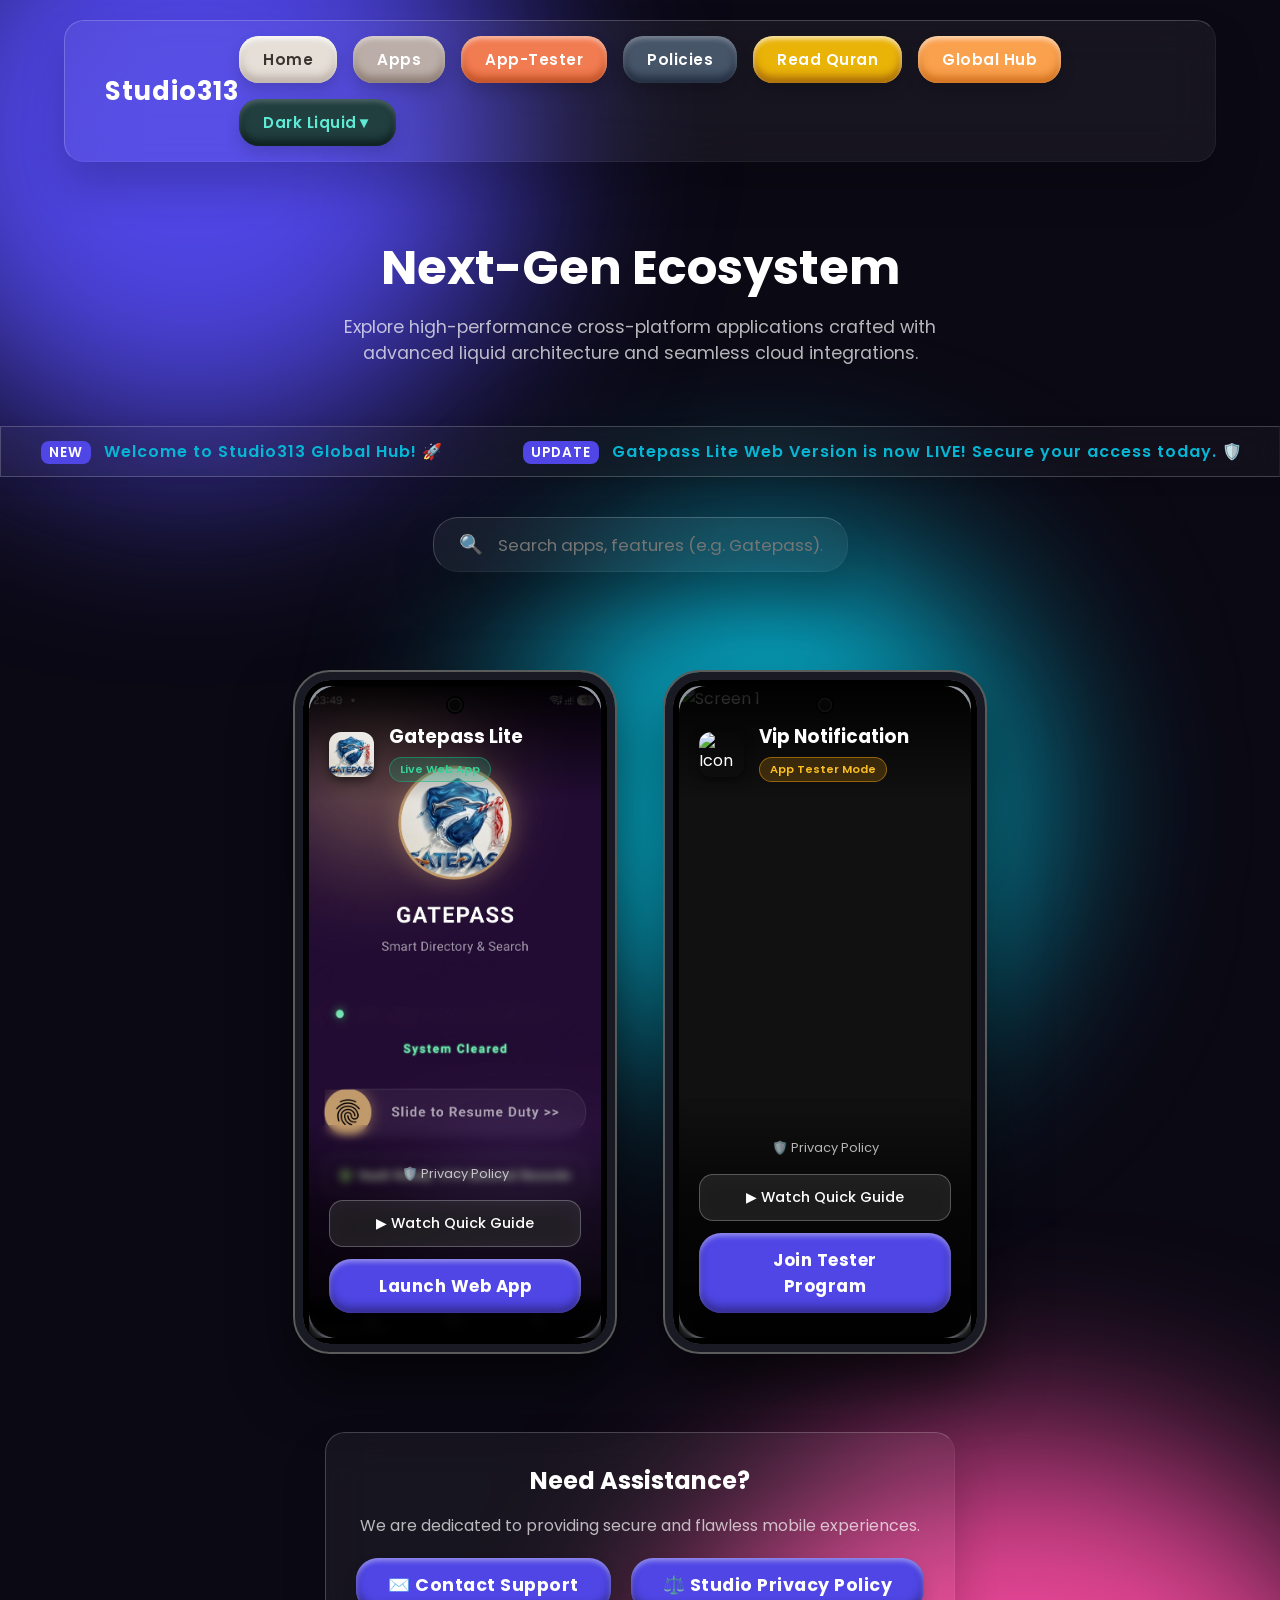
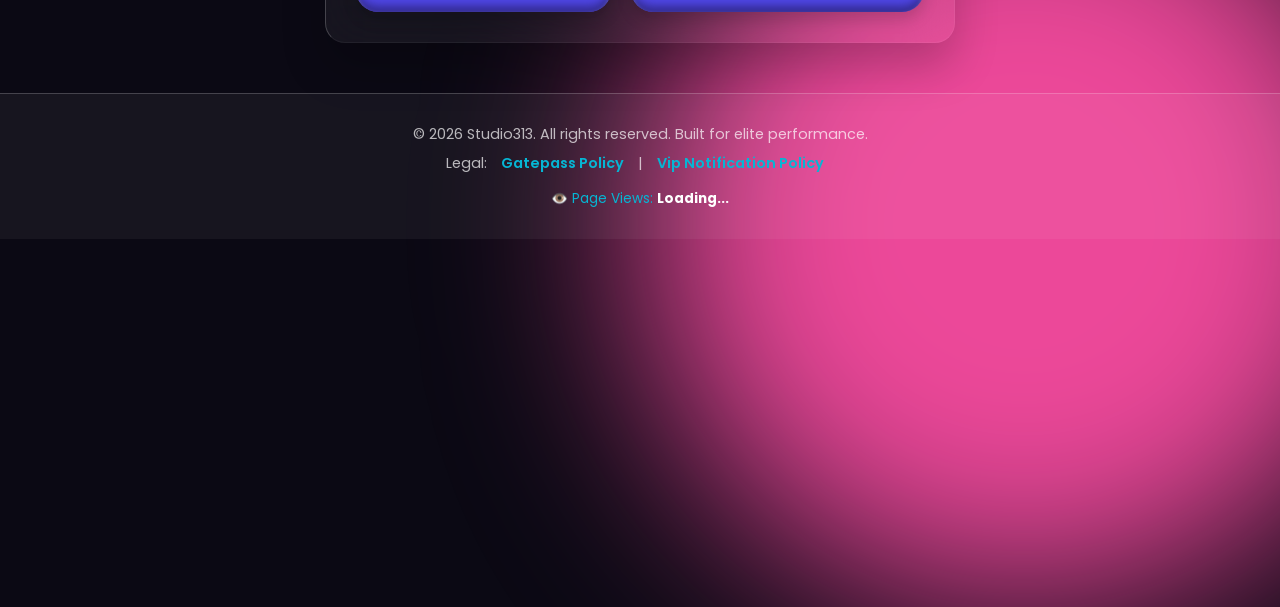
==== commit 6274ecc2: "Update index.html" ====
--- a/index.html
+++ b/index.html
@@ -99,9 +99,10 @@
                     </div>
                 </div>
 
-                <!-- Floating Header Overlay -->
-                <div class="app-header floating-header">
-                    <img src="gatepass-icon.png" alt="Icon" class="app-icon">
+                <!-- Floating Header Overlay (ICON FIXED HERE) -->
+                <div class="floating-header">
+                    <!-- Icon ko strict lock kiya hai -->
+                    <img src="gatepass-icon.png" alt="Icon" style="width: 45px; height: 45px; min-width: 45px; border-radius: 12px; object-fit: cover; box-shadow: 0 4px 10px rgba(0,0,0,0.5);">
                     <div>
                         <div class="app-title">Gatepass Lite</div>
                         <div class="app-status status-live">Live Web App</div>
@@ -109,7 +110,7 @@
                 </div>
 
                 <!-- Floating Bottom Actions Overlay -->
-                <div class="phone-actions floating-actions">
+                <div class="floating-actions">
                     <a href="gatepass-policy.html" class="policy-link">🛡️ Privacy Policy</a>
                     <button onclick="openGuideModal('gatepass')" class="btn-watch-guide">▶ Watch Quick Guide</button>
                     <a href="https://gatepass-lite.web.app" target="_blank" class="vip-action-btn phone-launch-btn">Launch Web App</a>
@@ -133,9 +134,10 @@
                     </div>
                 </div>
 
-                <!-- Floating Header Overlay -->
-                <div class="app-header floating-header">
-                    <img src="vipnotify-icon.png" alt="Icon" class="app-icon">
+                <!-- Floating Header Overlay (ICON FIXED HERE) -->
+                <div class="floating-header">
+                    <!-- Icon ko strict lock kiya hai -->
+                    <img src="vipnotify-icon.png" alt="Icon" style="width: 45px; height: 45px; min-width: 45px; border-radius: 12px; object-fit: cover; box-shadow: 0 4px 10px rgba(0,0,0,0.5);">
                     <div>
                         <div class="app-title">Vip Notification</div>
                         <div class="app-status status-beta">App Tester Mode</div>
@@ -143,7 +145,7 @@
                 </div>
 
                 <!-- Floating Bottom Actions Overlay -->
-                <div class="phone-actions floating-actions">
+                <div class="floating-actions">
                     <a href="vip-policy.html" class="policy-link">🛡️ Privacy Policy</a>
                     <button onclick="openGuideModal('vipnotify')" class="btn-watch-guide">▶ Watch Quick Guide</button>
                     <a href="app-tester.html" class="vip-action-btn phone-launch-btn">Join Tester Program</a>
--- a/style.css
+++ b/style.css
@@ -346,73 +346,87 @@
 .status-beta { background: rgba(245, 158, 11, 0.2); color: #fbbf24; }
 
 /* =========================================
-   SAMSUNG GALAXY S25 ULTRA (100% FULL EDGE-TO-EDGE SCREEN)
+   HYPER-REALISTIC S25 ULTRA CSS MOCKUP
    ========================================= */
 .phone-frame {
     width: 320px;
     height: 680px;
-    border-radius: 24px; /* Premium smooth corners */
-    border: 4px solid #8e959c; /* Titanium Edge */
-    outline: 6px solid #0b0914; /* Outer bezel */
-    background: #000; /* Pure black OLED background */
-    position: relative;
-    
-    /* MAGIC FIX: PADDING ZERO KAR DI TAQAY SCREEN FULL AAYE */
-    padding: 0 !important; 
-    
+    border-radius: 35px; 
+    background: #000;
+    position: relative;
+    padding: 0;
+    margin: 20px auto;
+    
+    /* Titanium Metallic Frame & Bezel Design */
+    box-shadow: 
+        inset 0 0 0 6px #000, 
+        inset 0 0 0 9px #8e959c, 
+        inset 5px 0 15px rgba(255,255,255,0.3), 
+        0 30px 60px rgba(0,0,0,0.6); 
+    outline: 2px solid #5a5c5b; 
+    transition: transform 0.4s cubic-bezier(0.175, 0.885, 0.32, 1.275);
+}
+
+.phone-frame:hover { transform: translateY(-10px); }
+
+/* Physical Volume and Power Buttons */
+.phone-frame::before {
+    content: ''; position: absolute;
+    right: -4px; top: 140px;
+    width: 4px; height: 45px;
+    background: linear-gradient(to right, #444, #b3b6b5);
+    border-radius: 0 3px 3px 0;
+}
+.phone-frame::after {
+    content: ''; position: absolute;
+    right: -4px; top: 200px;
+    width: 4px; height: 90px;
+    background: linear-gradient(to right, #444, #b3b6b5);
+    border-radius: 0 3px 3px 0;
+}
+
+/* =========================================
+   INNER SCREEN AREA (Edge-to-Edge)
+   ========================================= */
+.screen-area {
+    position: absolute;
+    top: 6px; left: 6px; right: 6px; bottom: 6px; 
+    border-radius: 28px; 
+    overflow: hidden;
+    background: #111;
     display: flex;
     flex-direction: column;
-    box-shadow: 0 40px 80px rgba(0,0,0,0.8), inset 0 0 15px rgba(255,255,255,0.05);
-    overflow: hidden;
-    transition: transform 0.4s cubic-bezier(0.175, 0.885, 0.32, 1.275);
-}
-
-.phone-frame:hover { transform: translateY(-15px) scale(1.02); }
-
-/* Punch-Hole Camera */
+}
+
 .punch-hole-camera {
-    width: 14px;
-    height: 14px;
-    background: #000;
+    width: 14px; height: 14px;
+    background: #050505;
     border-radius: 50%;
     position: absolute;
-    top: 12px;
-    left: 50%;
+    top: 12px; left: 50%;
     transform: translateX(-50%);
     z-index: 50;
-    box-shadow: inset 0 0 3px rgba(255,255,255,0.2), 0 0 0 1px rgba(0,0,0,0.5);
-}
-
-/* =========================================
-   100% FULL SCREEN AUTO-SLIDER BACKGROUND
-   ========================================= */
+    box-shadow: inset 0 0 2px rgba(255,255,255,0.2), 0 0 0 2px #000;
+}
+
+/* Auto Slider (Full Screen Background) */
 .app-screen-slider {
-    position: absolute; /* Ab yeh poore phone ka background ban jayega */
-    top: 0;
-    left: 0;
-    width: 100%;
-    height: 100%;
-    z-index: 1; /* Sab se peechay */
-    margin: 0 !important;
-    border-radius: 0 !important;
-    border: none !important;
-    box-shadow: none !important;
-}
-
+    position: absolute;
+    top: 0; left: 0;
+    width: 100%; height: 100%;
+    z-index: 1;
+}
 .slider-track {
     display: flex;
-    width: 400%; /* 4 Tasveeron ke liye */
-    height: 100%;
+    width: 400%; height: 100%;
     animation: appSlideShow 16s infinite cubic-bezier(0.77, 0, 0.175, 1);
 }
-
 .slider-track img {
-    width: 25%;
-    height: 100%;
-    object-fit: cover; /* 100% Full Screen par fit hogi, chhupegi nahi */
-}
-
-/* 4 Screens ki smooth animation */
+    width: 25%; height: 100%;
+    object-fit: cover; /* PREVENTS STRETCHING */
+}
+
+/* 4 Screens Animation */
 @keyframes appSlideShow {
     0%, 20% { transform: translateX(0); }             
     25%, 45% { transform: translateX(-25%); }         
@@ -422,73 +436,61 @@
 }
 
 /* =========================================
-   FLOATING HEADER (Top Glass Overlay)
+   FLOATING UI OVERLAYS (Header & Footer)
    ========================================= */
-.phone-frame .app-header {
-    position: absolute; /* Tasveer ke upar aayega */
-    top: 0;
-    left: 0;
-    width: 100%;
-    padding: 35px 20px 20px !important; /* Camera area chor kar */
-    margin: 0 !important;
+.floating-header {
+    position: absolute;
+    top: 0; left: 0; width: 100%;
     z-index: 10;
-    /* Black Gradient Fade taake Icon/Text clear parha jaye */
-    background: linear-gradient(to bottom, rgba(0,0,0,0.95) 0%, rgba(0,0,0,0.4) 70%, transparent 100%);
-}
-
-/* =========================================
-   FLOATING BOTTOM BUTTONS (Bottom Glass Overlay)
-   ========================================= */
-.phone-actions {
-    position: absolute; /* Tasveer ke upar aayega */
-    bottom: 0;
-    left: 0;
-    width: 100%;
-    padding: 30px 20px 20px !important;
-    margin: 0 !important;
+    padding: 40px 20px 20px; 
+    display: flex; align-items: center; gap: 15px;
+    background: linear-gradient(to bottom, rgba(0,0,0,0.95) 0%, transparent 100%);
+}
+
+.app-title { font-size: 1.15rem; font-weight: 700; color: #fff; line-height: 1.2; margin-bottom: 4px; }
+.status-live { display: inline-block; background: rgba(16,185,129,0.2); border: 1px solid rgba(16,185,129,0.5); color: #34d399; font-size: 0.7rem; padding: 3px 10px; border-radius: 20px; }
+.status-beta { display: inline-block; background: rgba(245,158,11,0.2); border: 1px solid rgba(245,158,11,0.5); color: #fbbf24; font-size: 0.7rem; padding: 3px 10px; border-radius: 20px; }
+
+.floating-actions {
+    position: absolute;
+    bottom: 0; left: 0; width: 100%;
     z-index: 10;
-    display: flex;
-    flex-direction: column;
-    gap: 12px;
-    /* Blur aur Black Gradient Fade */
-    background: linear-gradient(to top, rgba(0,0,0,0.95) 0%, rgba(0,0,0,0.6) 70%, transparent 100%);
-    backdrop-filter: blur(5px);
-    -webkit-backdrop-filter: blur(5px);
-}
-
-/* 📺 Watch Guide Button (Premium Glass Style) */
+    padding: 40px 20px 25px; 
+    display: flex; flex-direction: column; gap: 12px;
+    background: linear-gradient(to top, rgba(0,0,0,0.95) 0%, rgba(0,0,0,0.6) 60%, transparent 100%);
+    backdrop-filter: blur(4px);
+    -webkit-backdrop-filter: blur(4px);
+}
+
+.policy-link {
+    color: rgba(255,255,255,0.7); font-size: 0.8rem; text-decoration: none; text-align: center; margin-bottom: 5px;
+}
+.policy-link:hover { color: #fff; text-decoration: underline; }
+
+/* Guide Button - Sleek Premium Style */
 .btn-watch-guide {
-    display: flex;
-    align-items: center;
-    justify-content: center;
-    gap: 8px;
-    padding: 12px;
-    background: rgba(255,255,255,0.15); /* Premium Glass Look */
-    border: 1px solid rgba(255,255,255,0.3);
-    border-radius: 12px;
-    color: #ffffff;
-    font-size: 0.9rem;
-    font-weight: 600;
+    background: rgba(255,255,255,0.1); 
+    border: 1px solid rgba(255,255,255,0.25);
+    color: #fff; 
+    padding: 12px; 
+    border-radius: 14px; 
+    font-size: 0.9rem; 
     cursor: pointer;
-    transition: all 0.3s;
-    backdrop-filter: blur(10px);
-}
-
-.btn-watch-guide:hover {
-    background: rgba(255,255,255,0.25);
-    border-color: rgba(255,255,255,0.6);
-    transform: translateY(-2px);
-}
-
-/* Launch App Button */
+    backdrop-filter: blur(10px); 
+    transition: all 0.3s ease;
+    font-weight: 500;
+}
+.btn-watch-guide:hover { 
+    background: rgba(255,255,255,0.25); 
+    transform: translateY(-2px); 
+    border-color: #fff;
+}
+
+/* Main Action Button (Launch/Join) */
 .phone-launch-btn {
-    border-radius: 12px !important; 
-    padding: 14px !important;
-    font-size: 1rem !important;
-    width: 100%;
-    box-shadow: 0 4px 15px rgba(0,0,0,0.4) !important;
-}
-/* --- CUSTOM VIP DROPDOWN (Fix for White Background) --- */
+    width: 100%; text-align: center; border-radius: 14px !important; padding: 15px !important;
+    font-size: 1.05rem !important; margin: 0 !important;
+}/* --- CUSTOM VIP DROPDOWN (Fix for White Background) --- */
 .custom-dropdown {
     position: relative;
     display: inline-block;
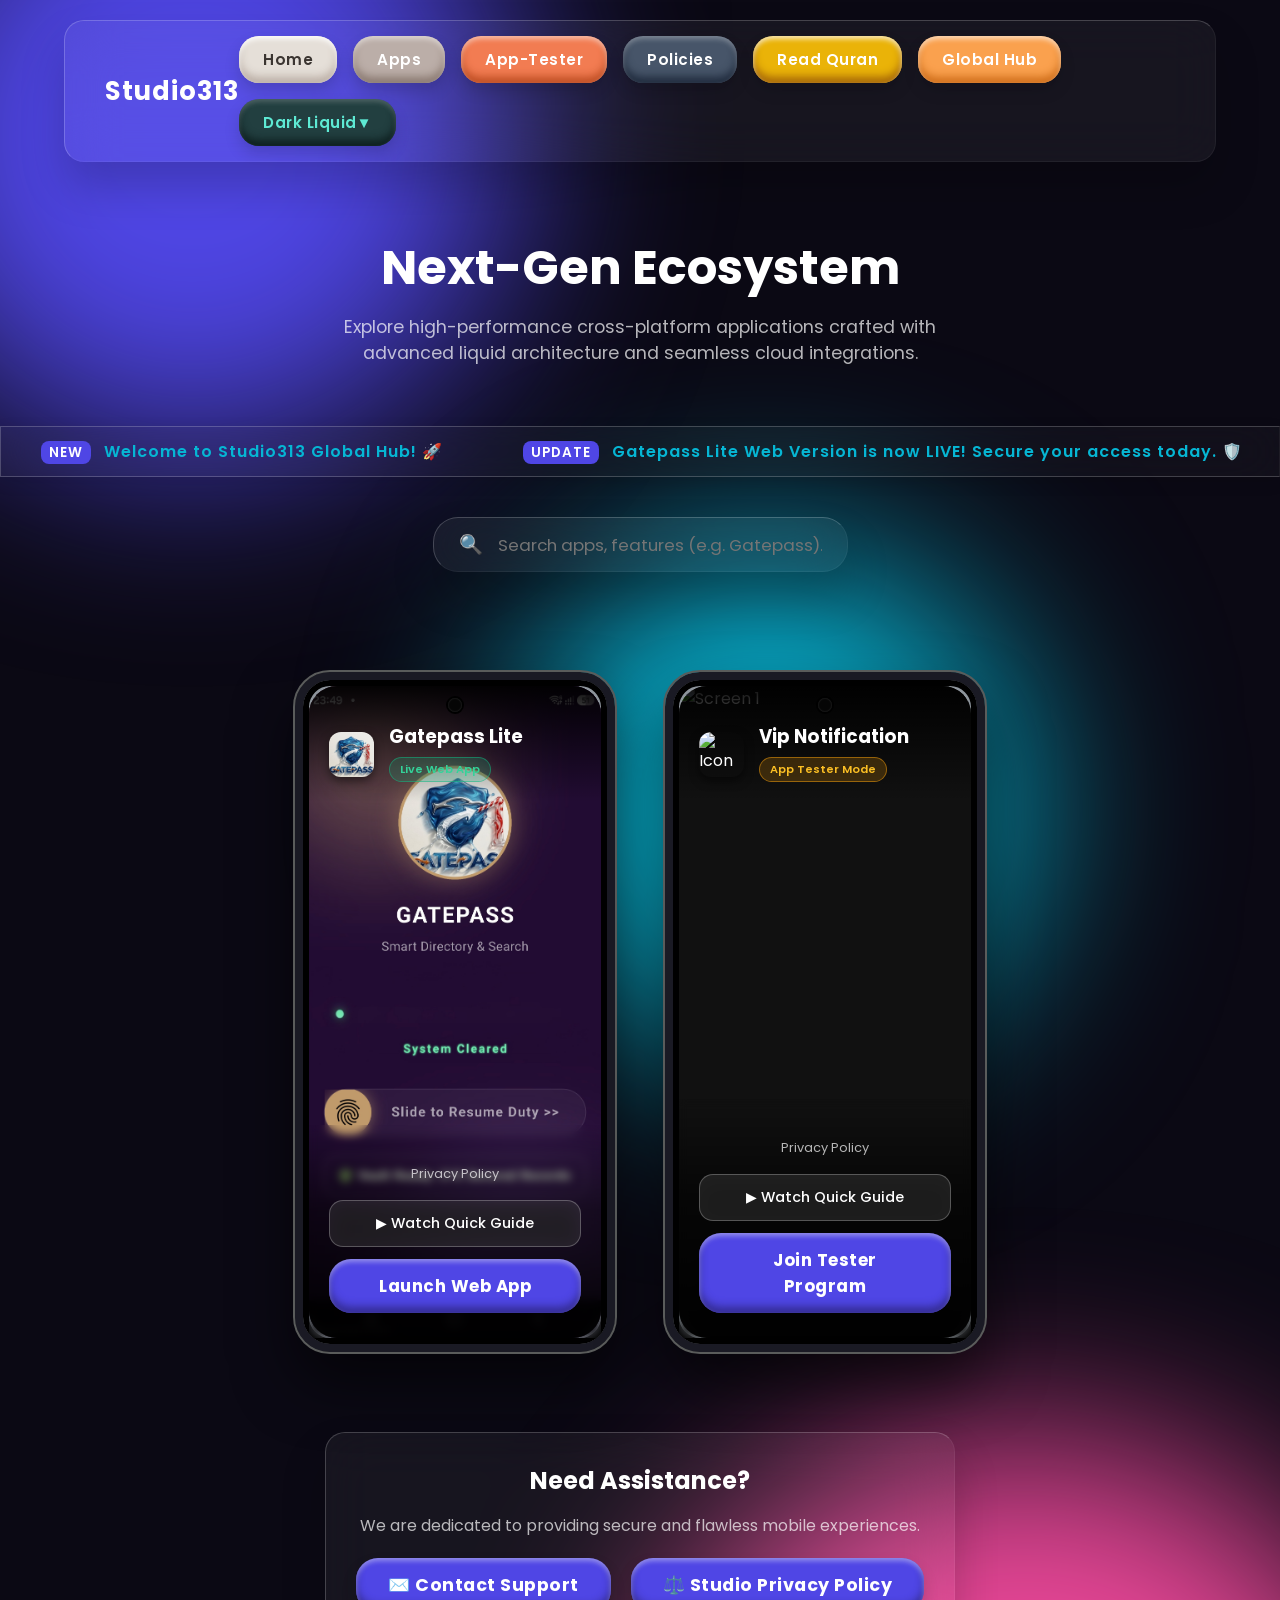
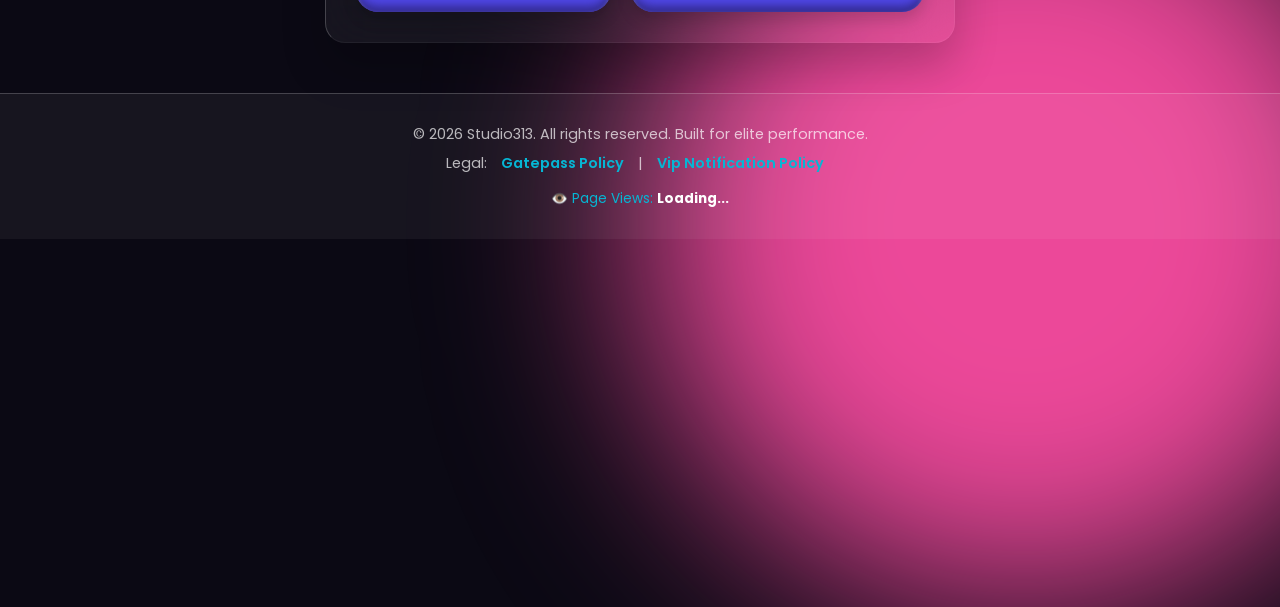
==== commit bc9ea1ba: "Update index.html" ====
--- a/index.html
+++ b/index.html
@@ -111,7 +111,7 @@
 
                 <!-- Floating Bottom Actions Overlay -->
                 <div class="floating-actions">
-                    <a href="gatepass-policy.html" class="policy-link">🛡️ Privacy Policy</a>
+                    <a href="gatepass-policy.html" class="policy-link"> Privacy Policy</a>
                     <button onclick="openGuideModal('gatepass')" class="btn-watch-guide">▶ Watch Quick Guide</button>
                     <a href="https://gatepass-lite.web.app" target="_blank" class="vip-action-btn phone-launch-btn">Launch Web App</a>
                 </div>
@@ -146,7 +146,7 @@
 
                 <!-- Floating Bottom Actions Overlay -->
                 <div class="floating-actions">
-                    <a href="vip-policy.html" class="policy-link">🛡️ Privacy Policy</a>
+                    <a href="vip-policy.html" class="policy-link"> Privacy Policy</a>
                     <button onclick="openGuideModal('vipnotify')" class="btn-watch-guide">▶ Watch Quick Guide</button>
                     <a href="app-tester.html" class="vip-action-btn phone-launch-btn">Join Tester Program</a>
                 </div>
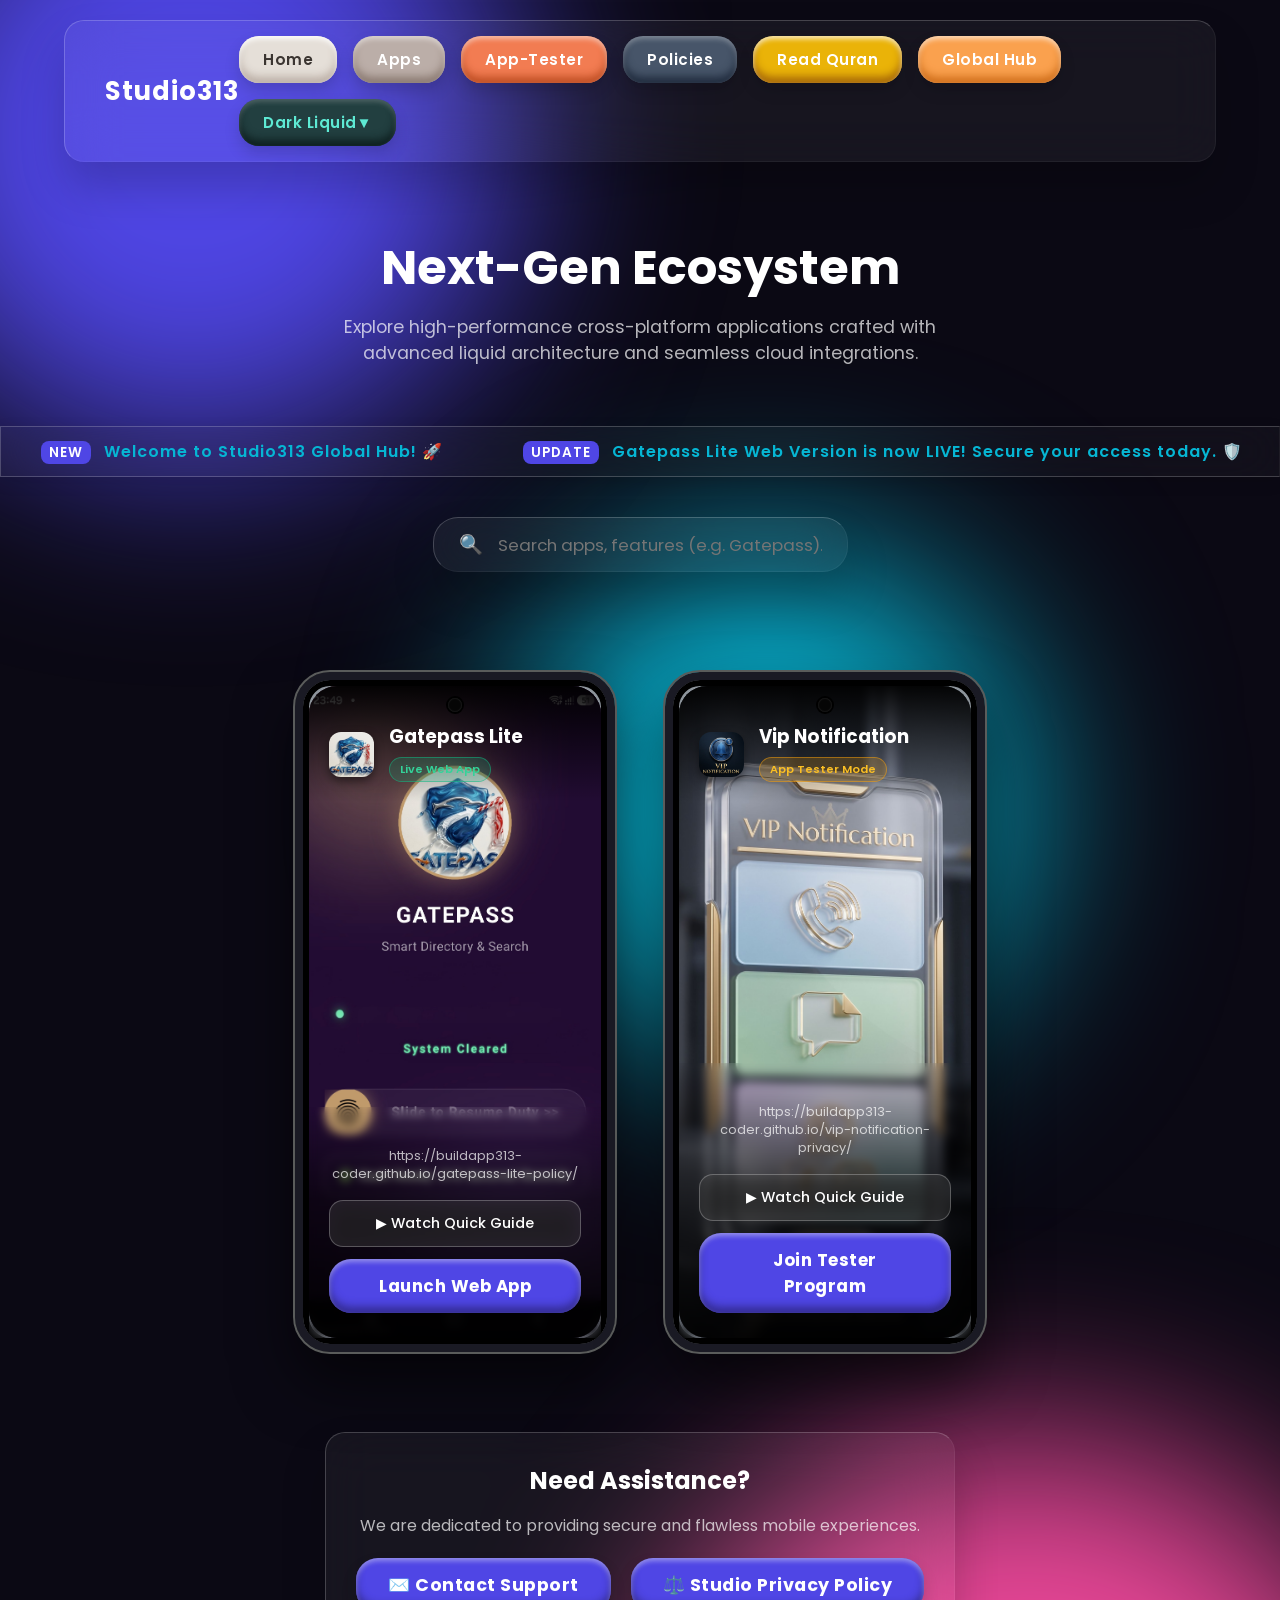
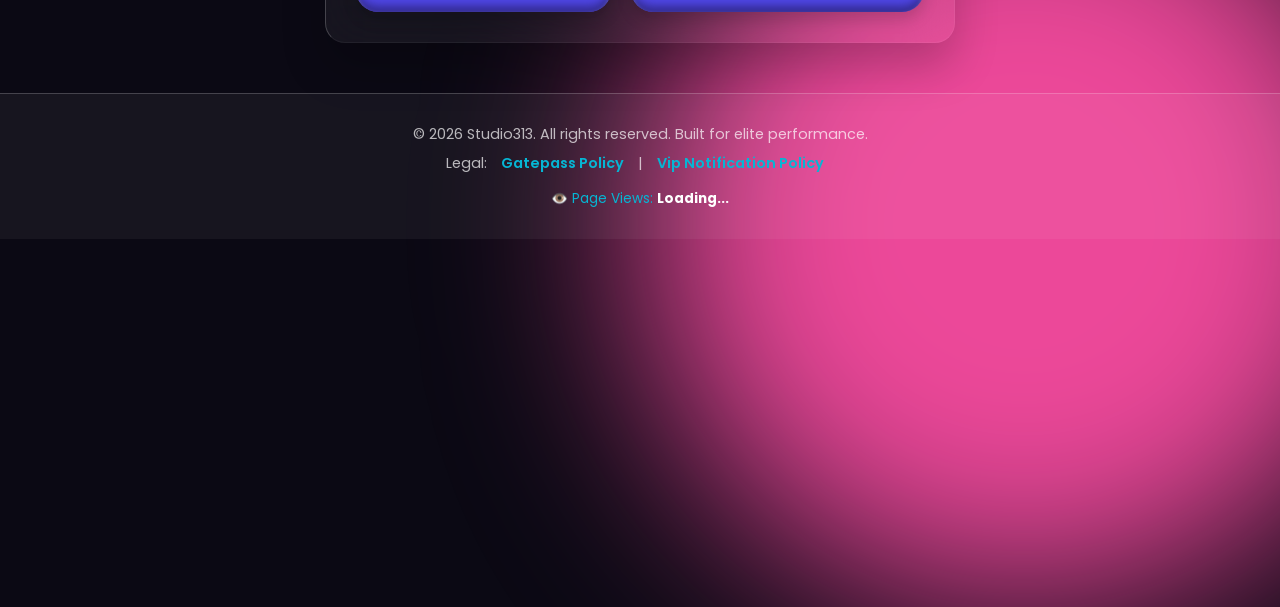
==== commit 6c3a541f: "Update index.html" ====
--- a/index.html
+++ b/index.html
@@ -111,7 +111,7 @@
 
                 <!-- Floating Bottom Actions Overlay -->
                 <div class="floating-actions">
-                    <a href="gatepass-policy.html" class="policy-link"> Privacy Policy</a>
+                    <a href="gatepass-policy.html" class="policy-link"> https://buildapp313-coder.github.io/gatepass-lite-policy/</a>
                     <button onclick="openGuideModal('gatepass')" class="btn-watch-guide">▶ Watch Quick Guide</button>
                     <a href="https://gatepass-lite.web.app" target="_blank" class="vip-action-btn phone-launch-btn">Launch Web App</a>
                 </div>
@@ -146,7 +146,7 @@
 
                 <!-- Floating Bottom Actions Overlay -->
                 <div class="floating-actions">
-                    <a href="vip-policy.html" class="policy-link"> Privacy Policy</a>
+                    <a href="vip-policy.html" class="policy-link">https://buildapp313-coder.github.io/vip-notification-privacy/</a>
                     <button onclick="openGuideModal('vipnotify')" class="btn-watch-guide">▶ Watch Quick Guide</button>
                     <a href="app-tester.html" class="vip-action-btn phone-launch-btn">Join Tester Program</a>
                 </div>
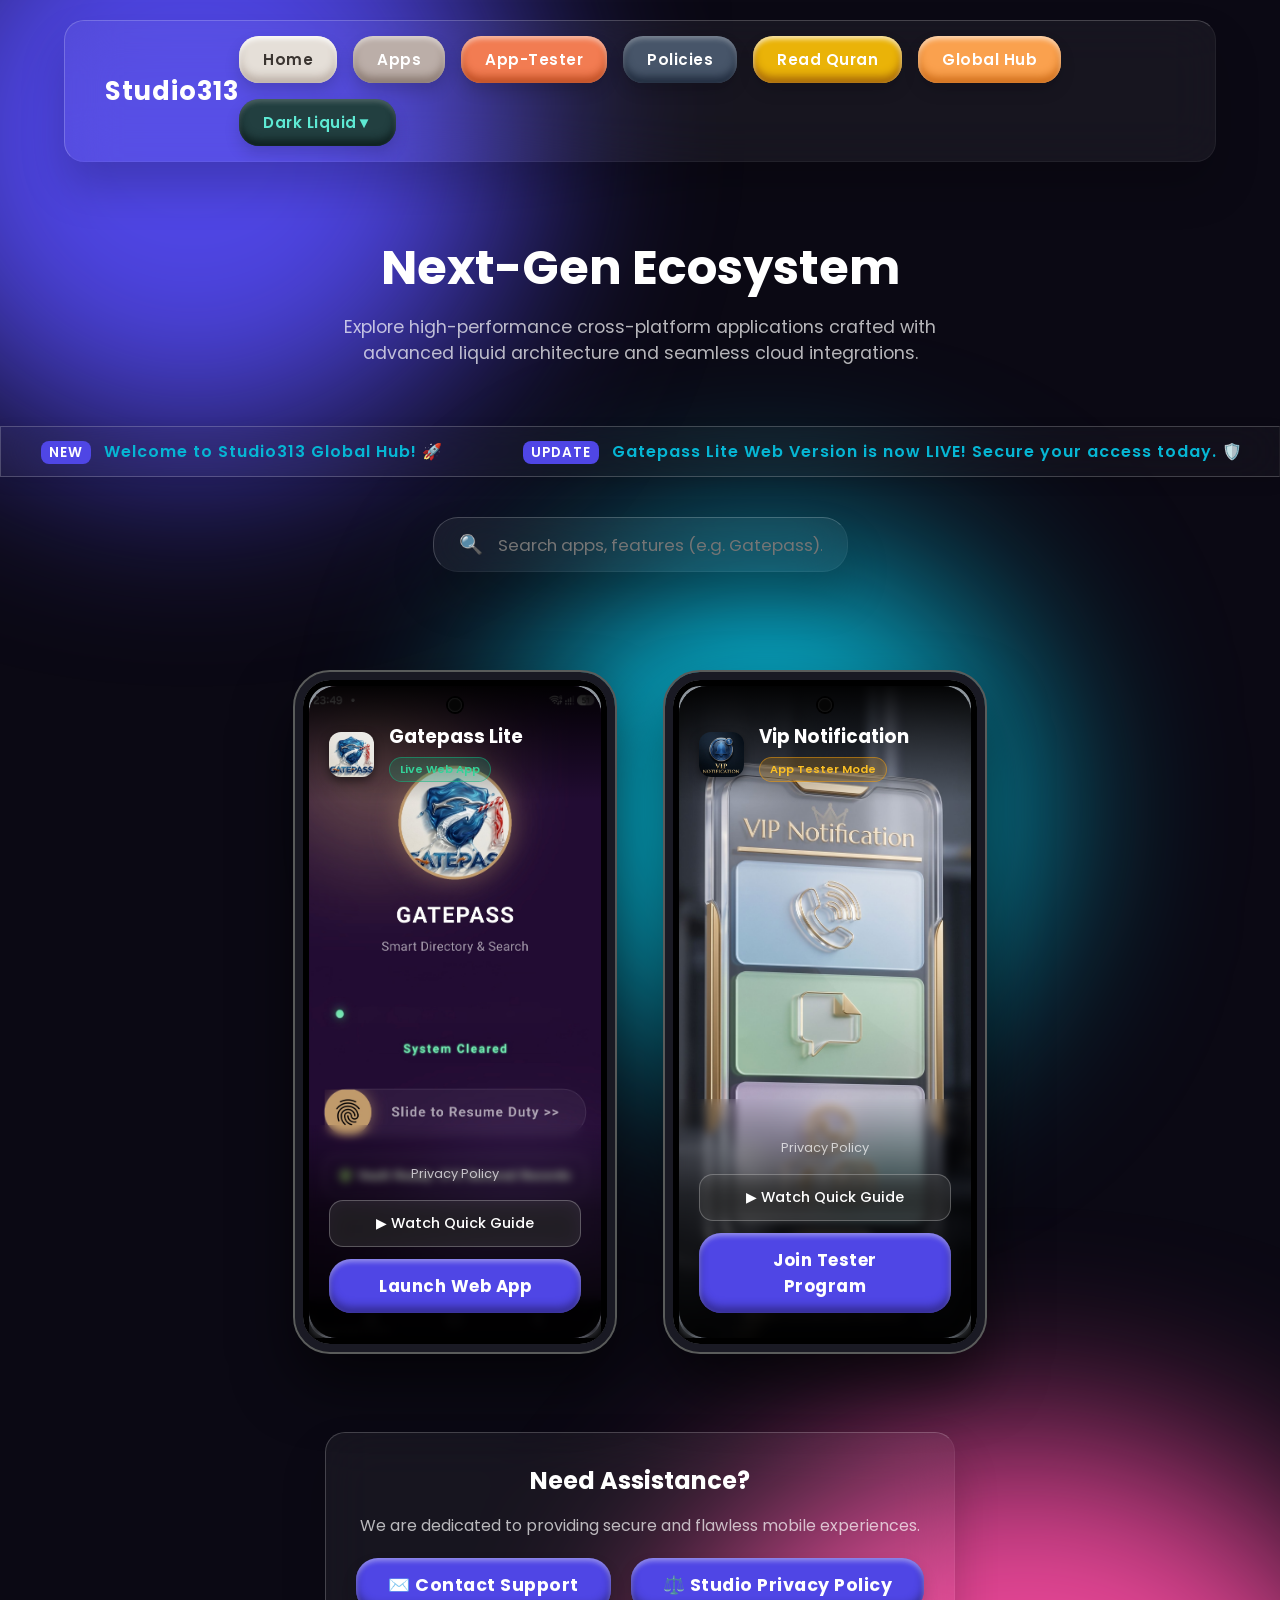
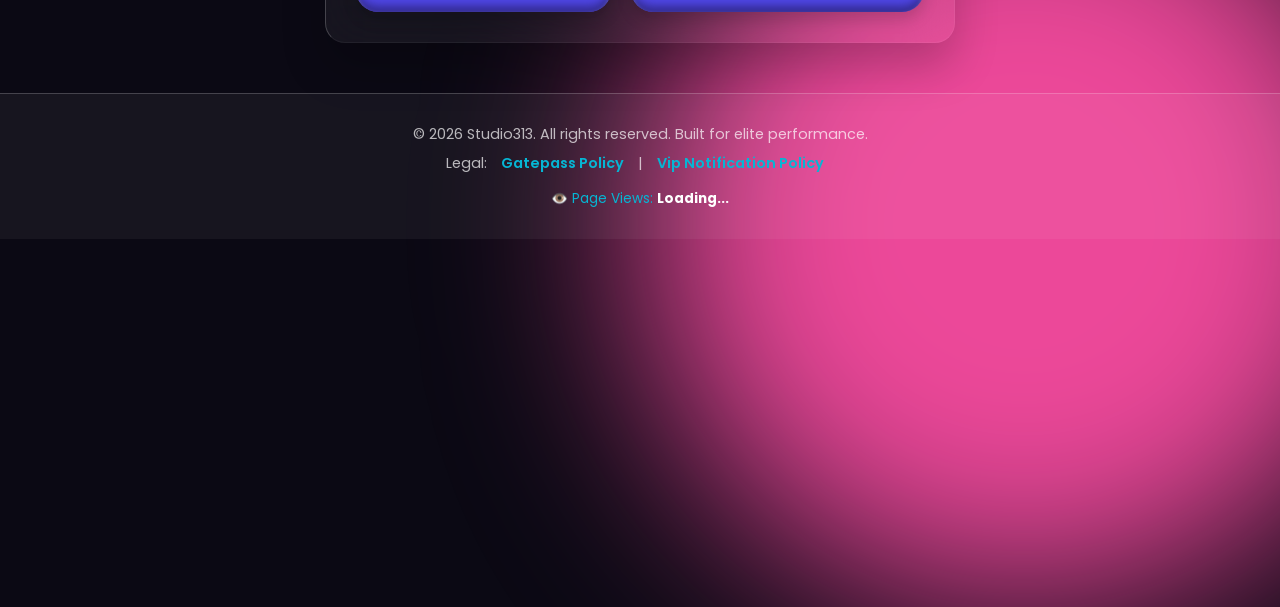
==== commit 0a1d0620: "Update index.html" ====
--- a/index.html
+++ b/index.html
@@ -111,7 +111,7 @@
 
                 <!-- Floating Bottom Actions Overlay -->
                 <div class="floating-actions">
-                    <a href="gatepass-policy.html" class="policy-link"> https://buildapp313-coder.github.io/gatepass-lite-policy/</a>
+                    <a href="https://buildapp313-coder.github.io/gatepass-lite-policy/" target="_blank"class="policy-link">  Privacy Policy</a>
                     <button onclick="openGuideModal('gatepass')" class="btn-watch-guide">▶ Watch Quick Guide</button>
                     <a href="https://gatepass-lite.web.app" target="_blank" class="vip-action-btn phone-launch-btn">Launch Web App</a>
                 </div>
@@ -146,7 +146,7 @@
 
                 <!-- Floating Bottom Actions Overlay -->
                 <div class="floating-actions">
-                    <a href="vip-policy.html" class="policy-link">https://buildapp313-coder.github.io/vip-notification-privacy/</a>
+                    <a href="https://buildapp313-coder.github.io/vip-notification-privacy/" target="_blank" class="policy-link"> Privacy Policy</a>
                     <button onclick="openGuideModal('vipnotify')" class="btn-watch-guide">▶ Watch Quick Guide</button>
                     <a href="app-tester.html" class="vip-action-btn phone-launch-btn">Join Tester Program</a>
                 </div>
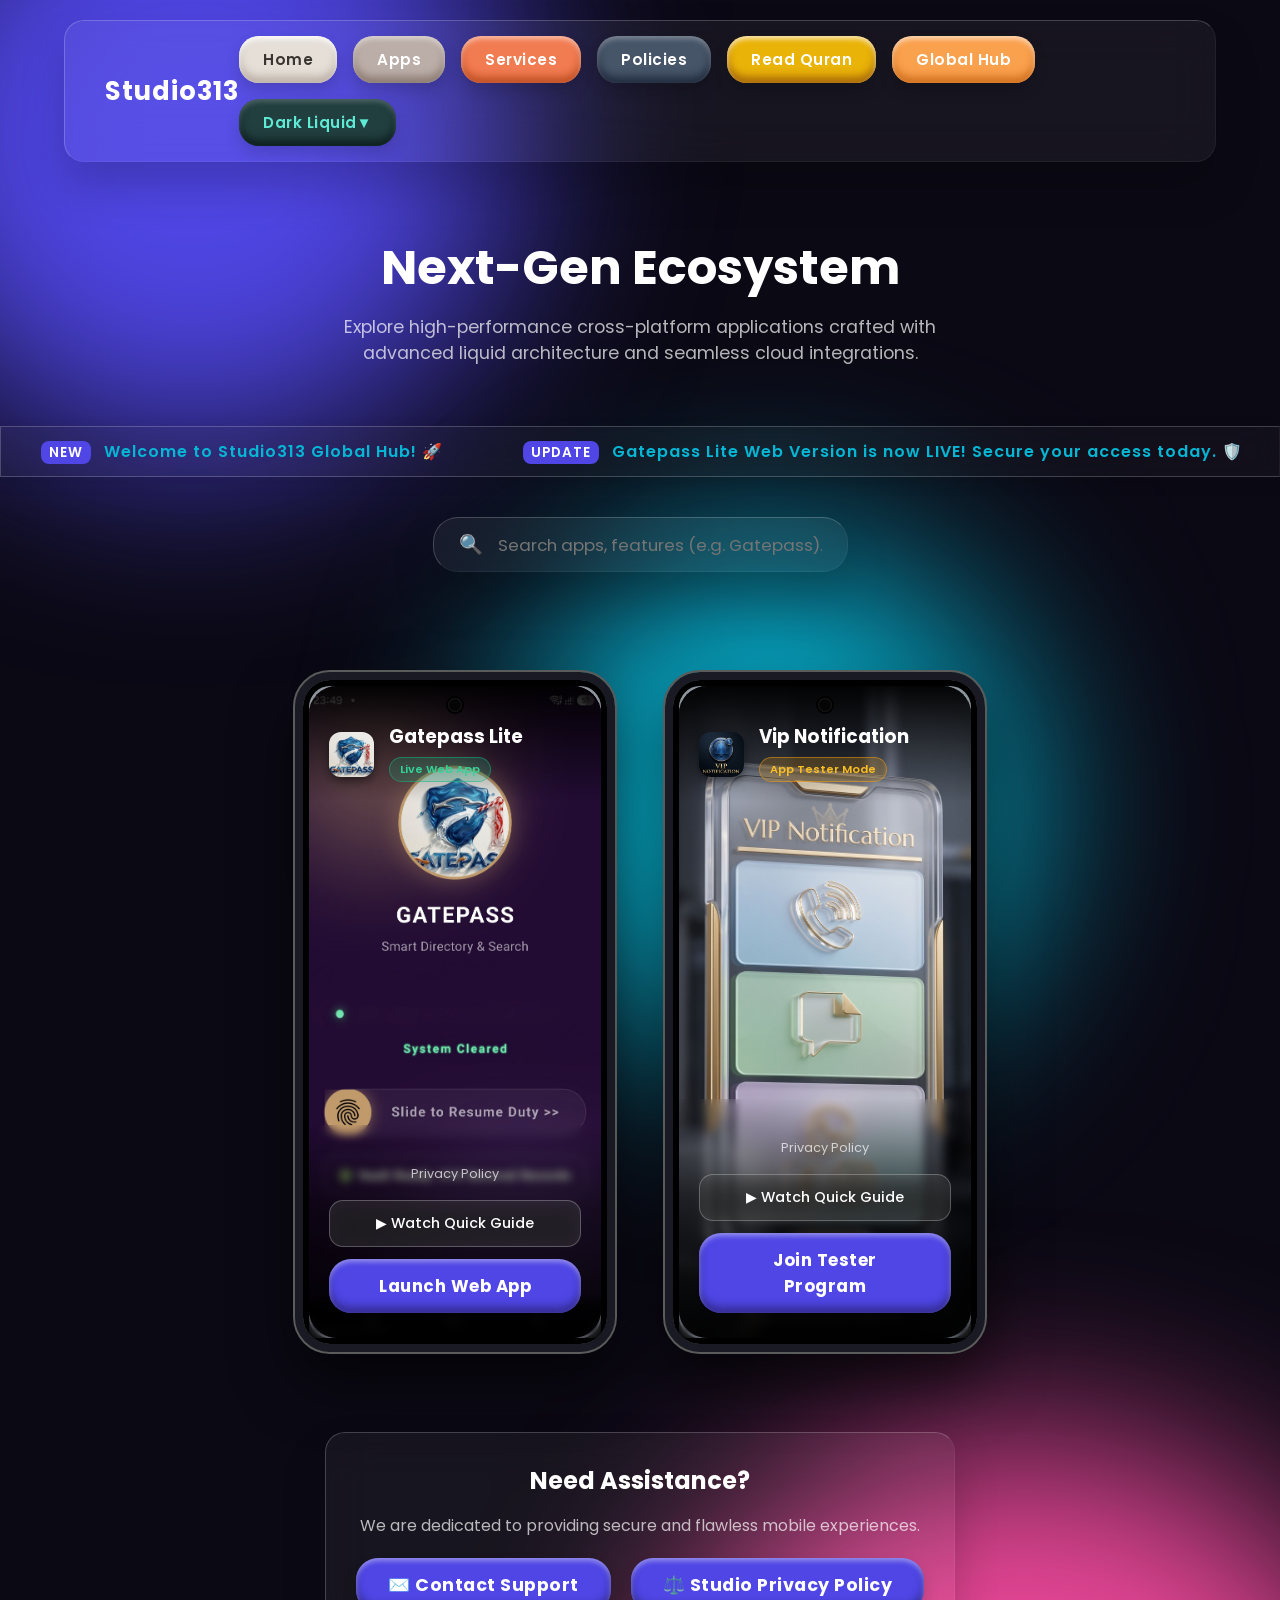
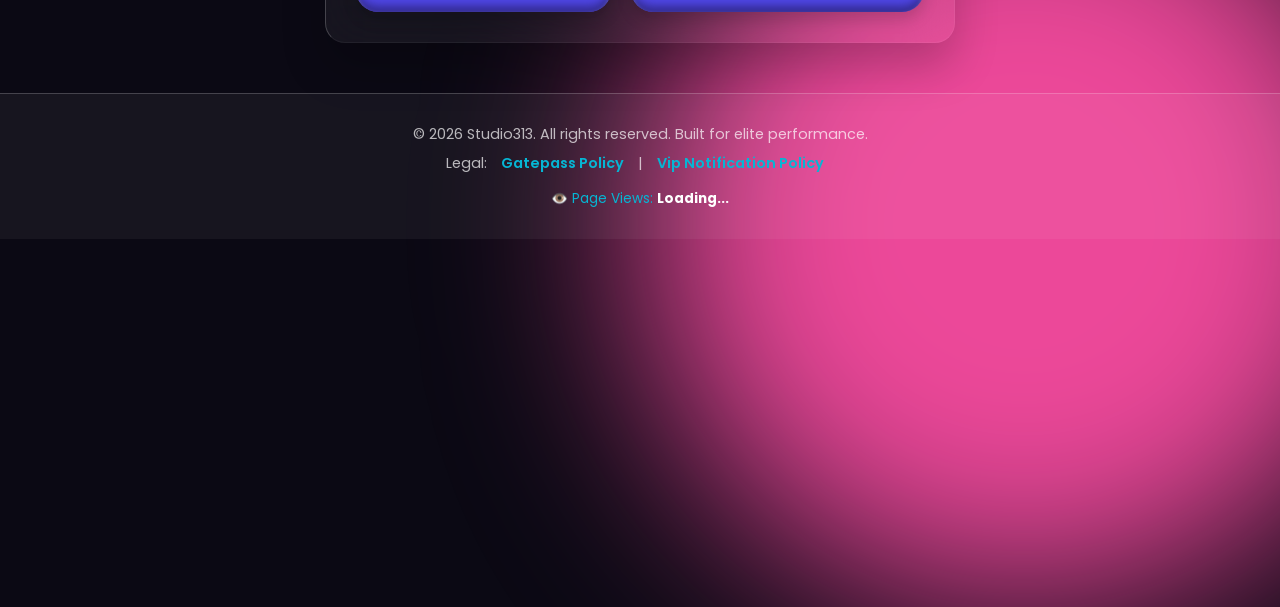
==== commit 81254ac4: "Update index.html" ====
--- a/index.html
+++ b/index.html
@@ -27,7 +27,7 @@
         <ul class="nav-links" id="navLinks" style="align-items: center; gap: 10px;">
             <li><a href="index.html" class="btn-normal-3d">Home</a></li>
             <li><a href="download.html" class="btn-normal-3d">Apps</a></li>
-            <li><a href="app-tester.html" class="btn-normal-3d">App-Tester</a></li>
+            <li><a href="app-tester.html" class="btn-normal-3d">Services</a></li>
             <li><a href="policies.html" class="btn-normal-3d">Policies</a></li>
             
             <!-- SPECIAL QURAN 3D BUTTON -->
